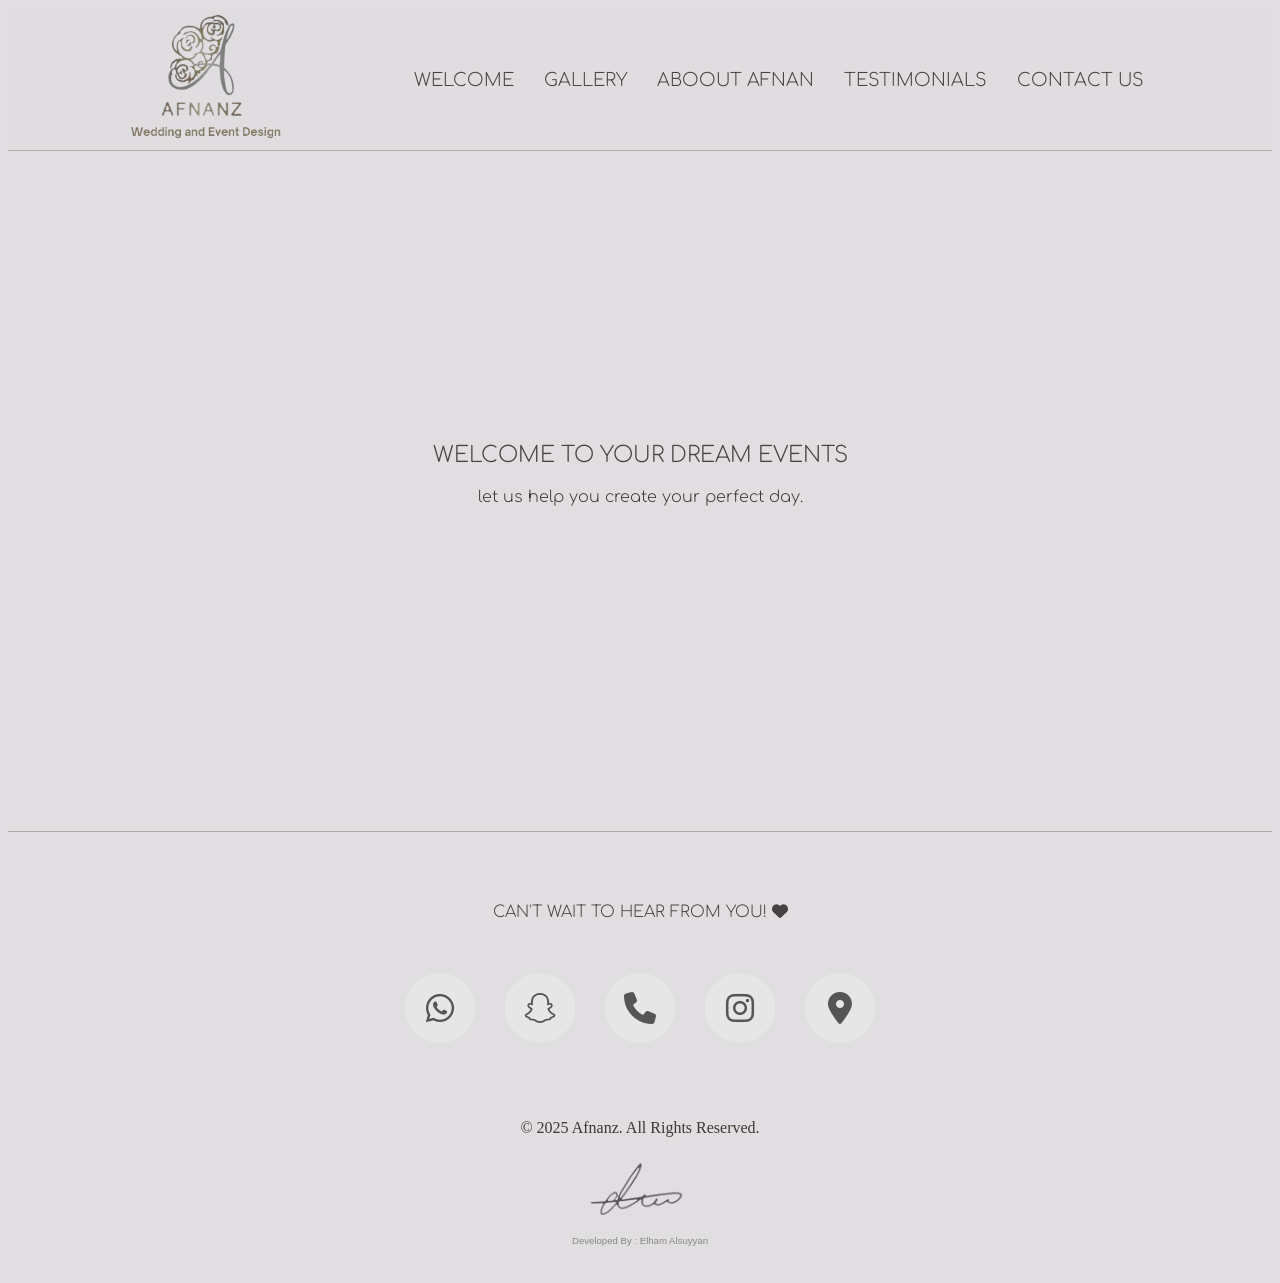
==== index.html @ 3531a4f0 "initial" ====
<!DOCTYPE html>
<html lang="en">

<head>

  <meta charset="UTF-8">
  <meta name="viewport" content="width=device-width, initial-scale=1.0">
  <title>Afnanz</title>
  <link rel="stylesheet" href="styles.css">
  <link rel="preconnect" href="https://fonts.googleapis.com">
  <link rel="preconnect" href="https://fonts.gstatic.com" crossorigin>
  <link href="https://fonts.googleapis.com/css2?family=Lugrasimo&family=Playwrite+AU+SA:wght@100..400&display=swap"
    rel="stylesheet">
  <!--to user html icons   -    from the most popular package, called 'Font Awesome' Icons.-->
  <link href="https://cdnjs.cloudflare.com/ajax/libs/font-awesome/6.6.0/css/all.min.css" rel="stylesheet">
  <link rel="preconnect" href="https://fonts.googleapis.com">
  <link rel="preconnect" href="https://fonts.gstatic.com" crossorigin>
  <link href="https://fonts.googleapis.com/css2?family=Zain:ital,wght@0,200;0,300;0,400;0,700;0,800;0,900;1,300;1,400&display=swap" rel="stylesheet">

 

<link rel="preconnect" href="https://fonts.googleapis.com">
<link rel="preconnect" href="https://fonts.gstatic.com" crossorigin>
<link href="https://fonts.googleapis.com/css2?family=Comfortaa:wght@300..700&family=Encode+Sans+SC:wght@100..900&family=Red+Hat+Text:ital,wght@0,300..700;1,300..700&family=Zain:ital,wght@0,200;0,300;0,400;0,700;0,800;0,900;1,300;1,400&display=swap" rel="stylesheet">

 





</head>

<body>

  <main>


    <!-- #####################################Header################################################## -->


    <!-- Header -->
    <header class="header">
      <!-- Logo -->
      <div class="logo-container">
        <img src="photos/icon.png" class="logo" alt="Logo">
      </div>
      <button class="menu-toggle">menu</button>
      <!-- Navigation Menu -->
      <nav class="menu">
        <ul>
          <li><a href="index.html">Welcome</a></li>
          <li><a href="gallery.html">Gallery</a></li>
          <li><a href="about.html">Aboout Afnan</a></li>
          <li><a href="testimonials.html">Testimonials</a></li>
          <li><a href="#contact">Contact Us</a></li>
        </ul>
      </nav>
    </header>


    <!-- #####################################Header-End################################################## -->








    <!-- Welcome Section -->
    <section id="welcome" class="welcome-section">


      <img src="photos/icon.png" class="welcome-icon">

      <h1 class="wel-h1">Welcome to Your Dream Events</h1>
      <p>Let us help you create your perfect day.</p>
      <br>
      
      <!--<img src="photos/icon.png" class="welcome-icon">-->

<!--
      <video  class="wel-vid" width="100%" height="70%" autoplay muted loop>
        <source src="photos/wel-vid .mov" type="video/mp4" class="wel-vid">
        Your browser does not support the video tag.
      </video>

-->
      <!--
      <div class="slideshow-container">
        <div class="slides-wel">
            <img src="photos/wel.png" alt="Image 5">
          </div>
        </div>
      -->

        <vid src=""></vid>
       
    </section>








    <!-- Contact Us Section -->
    <section id="contact" class="contact-section">

      <div class="body-div">

        <h4 class="contact-h4">Can't wait to hear from you! <i class="fa-solid fa-heart"></i></h4>
        <div class="contact-icons">
          <a href="https://wa.me/966500180181" target="_blank"><i class="fa-brands fa-whatsapp"></i></a>
          <a href="https://www.snapchat.com/add/afnannz_events" target="_blank"><i class="fab fa-snapchat"></i></a>
          <a href="tel:966500180181" target="_blank"><i class="fa-solid fa-phone"></i></a>
          <a href="https://l.wl.co/l?u=https://instagram.com/afnannz_weddings_?igshad%3DYmMTA2M2Y%3D" target="_blank"><i
              class="fab fa-instagram"></i></a>
          <a href="https://maps.app.goo.gl/Q1tNdZCwXKK1D2ro8?g_st=ic" target="_blank"><i
              class="fa-solid fa-location-dot"></i></a>

        </div>

      </div>

    </section>



    <!-- ################################Footer####################################################### -->

    <footer>
      <p style="font-family:-apple-system, BlinkMacSystemFont; text-transform: none;" >&copy; 2025 Afnanz. All Rights Reserved.</p>
      <a href="https://elm1100.github.io/eResume/"><img src="photos/elm.png" class="elm"></a>
      <p class="e-name" > Developed by : Elham Alsuyyan</p>
    </footer>

    <!-- ################################Footer-end####################################################### -->

















  </main>

  <!--Managing togge button on-pressed action-->
  <script>
    document.addEventListener("DOMContentLoaded", function () {
      const menuToggle = document.querySelector(".menu-toggle");
      const menu = document.querySelector(".menu");

      // Toggle menu visibility
      menuToggle.addEventListener("click", function () {
        menu.classList.toggle("active");
      });

      // Close menu when a navigation link is clicked
      document.querySelectorAll(".menu a").forEach((link) => {
        link.addEventListener("click", function () {
          menu.classList.remove("active");
        });
      });
    });
  </script>



  <!--Managing slides arrows "of gallery" on-pressed action-->
  <script>

    function moveSlide(button, direction) {
      const slider = button.parentElement.querySelector('.slides');
      const slides = slider.children;
      const slideWidth = slides[0].offsetWidth;
      const currentTransform = getComputedStyle(slider).transform;
      let translateX = currentTransform !== 'none' ? parseInt(currentTransform.split(',')[4]) : 0;

      const maxOffset = -slideWidth * (slides.length - 1);

      translateX += direction * slideWidth;

      // Prevent sliding out of bounds
      if (translateX > 0) {
        translateX = 0;
      } else if (translateX < maxOffset) {
        translateX = maxOffset;
      }

      slider.style.transform = `translateX(${translateX}px)`;
    }

  </script>





<script>
  function scrollSlides(direction) {
    const slides = document.querySelector('.slides');
    const slideWidth = document.querySelector('.slide').offsetWidth + 10; // Slide width + margin
    slides.scrollBy({
      left: direction * slideWidth, // Scroll left or right based on direction
      behavior: 'smooth' // Smooth scrolling effect
    });
  }
</script>


</body>

</html>
---- styles.css ----
li {

  text-align: center;
}

ul {
  justify-items: center;
}

.bg-img {
  opacity: 0.4;
  margin-bottom: 0;
}




p ,p4{
  font-family: "Comfortaa", serif;
  color: rgb(71, 66, 66);
  font-weight: lighter;
  text-transform: capitalize;
}

body {

  font-family: "Comfortaa", serif;
  color: rgb(71, 66, 66);
  font-weight: lighter;
  
  background: rgb(224, 222, 224);
 
max-width: 100%;


}


h1,
h2,
h3,
h4 {
  font-family: "Comfortaa", serif;
  color: rgb(71, 66, 66);
  font-size:22px;
  text-transform:uppercase;
  font-weight: lighter;
}



p {
  font-family: "Comfortaa", serif;
  color: rgb(60, 55, 48);
  font-weight: lighter;
  text-transform:lowercase;
}






@media (max-width: 768px) {
 
body {

  font-family: "Comfortaa", serif;
  color: rgb(71, 66, 66);
  font-weight: lighter;
  
  background: rgb(224, 222, 224);
 
max-width: 100%;


}


h1,
h2,
h3,
h4 {
  font-family: "Comfortaa", serif;
  color: rgb(71, 66, 66);
  font-size: medium;
  text-transform:uppercase;
  font-weight: lighter;
}



p {
  font-family: "Comfortaa", serif;
  color: rgb(60, 55, 48);
  font-weight: lighter;
  font-size: small;
  text-transform:lowercase;
}


}







main {
  margin-top: 1px;
  width: 100%;
}





/* Hamburger menu button for mobile */
.menu-toggle {
  display: none;
  font-size: 15px;
  background: none;
  border: none;
  cursor: pointer;
}

/* Default styles for larger screens (e.g., laptops) */
.menu {
  display: flex;
  /* Ensures the menu is visible and horizontal by default */
  list-style: none;
  gap: 1rem;
  /* Adds spacing between items */
}


@media (min-width: 768px) {

  .logo-welcome {
    display: none;

  }
}



/* Hide the menu and activate dropdown behavior on smaller screens */
@media (max-width: 768px) {

  .logo {
    display: none;
  }

  header {
    display: flex;
    font-family: "Comfortaa", serif;
    justify-content: center; /* Center all items horizontally */
    align-items: center; /* Center all items vertically */
    border-bottom: 1px solid #ddd; /* Optional border for styling */
    gap: 10%; /* Adjusts space between child elements */
    width: 100%; /* Full width of the viewport */
    text-align: center;
    top: 0; /* Sticks the header to the top */
    position: fixed; /* Keeps the header fixed while scrolling */
    padding: 15px; /* Space inside the header */
    column-gap: 0px;
    z-index: 1000; /* Ensures the header is above content */

  }
  

  .menu {
    display: none;
    /* Hide the menu initially */
    
    /* Stack the menu items vertically */
    padding: 1rem;
    /* Optional: Add padding for dropdown */
    position: absolute;
    /* Position the menu absolutely */
    top: 50px;
    /* Position the menu directly below the button (adjust this value to match the button's height) */
    right: 0;
    /* Align to the right edge */
    width: 100%;
    /* Adjust the width of the menu */
    height: auto;
    /* Full height of the screen minus the button's height */

    /* Optional: Add a shadow for dropdown */
    overflow-y: auto;
    font-family: "Comfortaa", serif;
    /* Add scrolling if content overflows */
    z-index: 1000;
    /* Ensure the menu appears on top of other elements */
    background-color: #f4f4f4;


  }

  .menu ul {
width: 100%;
    font-size: smaller;
    /*nothing changes*/
margin-bottom: 20px;
    color: rgb(60, 55, 48);
    border-bottom:  2px solid #0c0b0b3f;

  }

  .menu.active {
    display: flex;
    /* Show the dropdown menu when active */
   
    padding: 0px;
    font-size: xx-small;
    width: 100%;

  }

  .menu a {
    font-size: small;
    line-height: 2.5em;
    font-family: "Comfortaa", serif;
  color: rgb(71, 66, 66);
  font-weight: lighter;
  text-transform:uppercase;
  }

  .menu-toggle {
    display: block;
    
    /* Scales with the container */
    padding-right: 0;
    /* Remove padding that shifts alignment */
    color: rgb(60, 55, 48);
    width: auto;
    /* Width as a percentage of the viewport width */
    height: auto;
    /* Height adjusts automatically to maintain proportions */
    padding: 0px;
    /* Centering styles */
    display: flex;
    /* Enable flexbox */
    justify-content: center;
    /* Center horizontally */
    font-family: "Comfortaa", serif;
    align-items: center;
    /* Center vertically */
    margin: 0 auto;
    /* Center within the container */
    margin-left: 0px;
    margin-right: 0px;
    margin-top: 10px;
    margin-bottom: 10px;
  }


}



/* Header container */
header {
  display: flex;
  justify-content: center;
  align-items: center;
  padding: 20px 10px;
  padding-bottom: 3px;
  border-bottom: 1px solid #0c0b0b3f;
  position: relative;
  padding-top: 5px;
  width: auto;
  top: 0;
  z-index: 1000;
  background: rgba(224, 222, 224, 0.774);
}

header img {
  justify-content: left;
}

header:hover {

  transition: 2s;

}

/* Logo styling */
.logo-container {
  text-align: center;

}

.logo {
  max-height: 130px;
  /* Adjust logo height as needed */
  object-fit: contain;
  padding-right: 120px;
  width: auto;
}

/* Navigation menu */
.menu ul {
  display: flex;
  justify-content: center;
  list-style: none;
  padding: 0;
  margin: 0;
  
 
  gap: 40px;
  column-gap: 10px;
  background: rgba(224, 222, 224, 0.774);
  

}

.menu li {
  display: inline-block;

}

.menu a {
  text-decoration: none;
  color: rgb(60, 55, 48);
  font-size: large;
  font-family: "Comfortaa", serif;
  color: rgb(71, 66, 66);
  font-weight: lighter;
  text-transform:uppercase;
  padding: 5px 10px;
  transition: color 0.3s ease;
}

.menu a:hover {
  color: #888;
}

/* Ensure responsiveness */
@media screen and (max-width: 768px) {
  .menu ul {
    flex-direction: column;
    gap: 20px;
  }

  .menu a {
    font-size: 14px;
  }
}
















.section {
  padding: 50px;
  text-align: center;

  scroll-margin-top: 180px;
}


@media (max-width: 768px) {


  .section {
    padding: 50px;
    text-align: center;
    scroll-margin-top: 180px;
  }


}

.section:nth-child(even) {

  background: #e0dee0;

}

.section:nth-child(odd) {
  background: #f4f4f4;

}

.section-afnan {
  scroll-margin-top: 60px;
  padding: 50px;
  margin-bottom: 90px;
  text-align: center;
  background: #e0dee0;
}



@media (max-width: 768px) {

  .section-afnan {
    scroll-margin-top: 80px;
    padding: 10px;

    text-align: center;
    background-image: linear-gradient(rgba(255, 255, 255, 0.7), rgba(255, 255, 255, 0.7)), url('photos/icon2.png');
    /* Apply a semi-transparent white overlay on top of the image */
    background-color: rgba(145, 142, 142, 0.9);
    /* Optional base color */
    background-blend-mode: overlay;
    /* Blend overlay effect */

    background-position: center;
    /* Center the image */

  }

}

.contact-section {
  padding: 50px;
  text-align: center;
  scroll-margin-top: 180px;
  background: #e0dee0;
  padding-bottom: 0px;
  border-top: 1px solid #0c0b0b3f;
}





.gallery-section {
  scroll-margin-top: 168px;
  padding: 20px;
  text-align: center;
  background: #e0dee0;
  padding-bottom: 40px;

}

@media (max-width: 768px) {

  .gallery-section {

    padding: 20px;
    text-align: center;
    background: #e0dee0;

  }

}


.welcome-section {
  padding: 50px;
  background: #e0dee0;
  /* Semi-transparent overlay color */
  background-blend-mode: overlay;
  height: 680px;
  display: flex;
  padding-top: 0px;
gap: 0px;
  row-gap: 0px;
  padding-bottom: 0px;
  flex-direction: column;
  justify-content: center;
  align-items: center;
  text-align: center;
  /* Centers text within each element */

}

.welcome-icon {
  display: none;
}

@media (min-width: 1200px) {
  .photo-grid {
    gap: 30px;
    padding: 20px;

  }
}

@media (max-width: 768px) {
  .welcome-section {

    padding: 10px;
    text-align: center;
    padding-top: 0px;
    background: #e0dee0;
    /* Semi-transparent overlay color */

    display: flex;
    flex-direction: column;
    justify-content: center;
    align-items: center;
    text-align: center;
    /* Centers text within each element */
    height: 600px;
    padding-bottom: 60px;
  }

  .welcome-icon {
    display: inline;
    height: 130px;
    
    margin-bottom: 30px;


  }

}




















.container {
  max-width: 1200px;
  margin: auto;
  padding: 15px;
}

h2 {
  font-family: "Comfortaa", serif;
  padding-top: 20px;
  padding-bottom: 20px;
  margin: 0;
}

.testimonial {
  font-family: "Comfortaa", serif;

}

.testimonial-p {

  font-family: "Comfortaa", serif;
  line-height: 1.7;
  font-weight: bold;

  font-size: medium;

}















.about-container {
  display: flex;
  align-items: center;
  justify-content: center;
  padding: 30px;
  max-width: 1200px;
  margin: auto;

}

.about-image {
  flex: 1;
  max-width: 20%;
  height: auto;
  margin-right: 30px;
}

.about-image img {
  width: 90%;
  height: auto;
  border-radius: 10px;
}

@media (max-width: 768px) {
  .about-image {
    display: none;
    /* Hide the image container */
  }
}

.about-content {
  flex: 1;
  padding-left: 40px;
}

@media (max-width: 768px) {
  .about-content {
    flex: 1 1 100%;
    /* Allow it to take the full width */
    padding-left: 0;
    /* Remove left padding for better alignment */
    text-align: center;
    /* Optional: Center-align the text if needed */
  }
}



.about-content p {
  font-size: smaller;
  line-height: 1.9;
  text-align: left;
}


@media (max-width: 768px) {

  .about-container img {
    display: none;

  }


  .about-container {
    display: flex;
    align-items: center;
    justify-content: center;
    padding: 35px;
    padding-top: 0px;
    max-width: 1200px;
    margin: auto;

  }


}









.contact-icons {
  display: flex;
  gap: 30px;
  /* Adjust gap for smaller screens */
  width: 100%;
  justify-content: center;
  align-items: center;
  flex-wrap: wrap;
  /* Ensure icons wrap on smaller screens */
  padding-top: 30px;
}

.contact-icons a {
  text-decoration: none;
  color: #555;
  font-size: 2rem;
  /* Default size */
  transition: color 0.3s ease;
}

.contact-icons a:hover {
  color: #0078d7;
}

.contact-icons i {
  display: inline-block;
  width: 70px;
  height: 70px;
  background: #e7e6e6;
  border-radius: 50%;
  display: flex;
  justify-content: center;
  align-items: center;
  transition: background 0.3s ease;
}

.contact-icons i:hover {
  background: #0078d7;
  color: #fff;
}

/* Responsive styles for smaller screens */
@media (max-width: 768px) {
  .contact-icons {
    gap: 20px;
    /* Reduce gap for smaller screens */
  }

  .contact-icons i {
    width: 50px;
    /* Smaller icon size */
    height: 50px;
  }

  .contact-icons a {
    font-size: 1.5rem;
    /* Adjust font size */
  }
}

@media (max-width: 480px) {
  .contact-icons {
    gap: 15px;
    /* Further reduce gap */
  }

  .contact-icons i {
    width: 40px;
    /* Even smaller icon size */
    height: 40px;
  }

  .contact-icons a {
    font-size: 1.2rem;
    /* Smaller font size for mobile */
  }

}

.contact-h4 {
  font-size: medium;
  text-decoration: wavy;
}



.body-div {
  width: 100%;

  font-family: "Comfortaa", serif;
  justify-content: center;
  align-items: center;
  height: 20vh;
  margin: 0;
}









.e-name {
  margin-top: 0px;
  font-family: 'Trebuchet MS', 'Lucida Sans Unicode', 'Lucida Grande', 'Lucida Sans', Arial, sans-serif;
  text-transform: capitalize;
  color: rgb(136, 134, 134);
  font-size: 0.6rem;
}




.elm {
  width: 150px;
  height: auto;
}

.elm:hover {

  width: 150px;
  height: auto;
}


footer {
  text-align: center;
  padding: 20px;
  font-family: "Comfortaa", serif;
  background: #e0dee0;
  color: rgb(60, 55, 48);
}



























p {
  font-family: "Comfortaa", serif;
}



h1,
h2,
h3,
h4 {
  font-family: "Comfortaa", serif;
}


.logo-gallery {
  width: 12%;
  padding-right: 30px;
}

/* General grid styling */
.photo-grid {

  display: grid;
  grid-template-columns: 1fr 1fr;
  /* Responsive columns */
  gap: 20px;

  padding: 10px;
  /* Reduced padding for better responsiveness */
}



.photo-item {
  text-align: center;
  background: white;
  overflow: hidden;


  padding: 20px;
  /* Reduced padding for smaller items on smaller screens */

}

/* Image styling */
.photo-item img {
  width: 100%;
  height: 100%;
  display: block;
}




/* Photo label styling */
.photo-label {
  font-size: 16px;
  font-family: "Comfortaa", serif;
  margin: 10px 0;
  color: #666;
  margin-top: 15px;
  /* Reduced margin for smaller screens */
}

.menu-toggle-back {

  display: block;
  font-size: 2em;
  /* Scales with the container */
  padding-right: 80px;
  color: #dd0c0c;
  /* Show the toggle button on small screens */
  width: 10vw;
  /* Width as a percentage of the viewport width */
  height: auto;
  /* Height adjusts automatically to maintain proportions */
  align-items: flex-start;
  border: 0;
  padding-right: auto;
  padding: 40px;
  background-color: rgba(0, 0, 0, 0)
}



/* Media query for larger screens */
@media (min-width: 1200px) {
  .photo-grid {
    gap: 30px;
    padding: 20px;

  }





  .photo-item {
    padding: 30px;
  }

  .photo-label {
    font-size: 18px;
  }
}

/* Media query for smaller screens */
@media (max-width: 768px) {
  .photo-grid {
    grid-template-columns: repeat(auto-fit, minmax(200px, 1fr));
    /* Adjust for smaller screens */
    padding: 20px;

    padding-left: 0px;
    padding-right: 0px;
  }

  .photo-item {
    padding: 15px;
  }

  .logo-gallery {
    display: none;
  }

  .photo-label {
    font-size: 14px;
  }
}

.menu-toggle-back {

  display: block;
  font-size: 2em;
  /* Scales with the container */
  padding-right: 80px;
  color: #dd0c0c;
  /* Show the toggle button on small screens */
  width: 10vw;
  /* Width as a percentage of the viewport width */
  height: auto;
  /* Height adjusts automatically to maintain proportions */
  align-items: flex-start;
  border: 0;
  padding-right: auto;
  padding: 3%;

}

/* Media query for very small screens */
@media (max-width: 480px) {
  .photo-grid {
    grid-template-columns: 1fr;
    /* Single column layout */
    gap: 10px;
  }

  .photo-item {
    padding: 10px;
  }

  .photo-label {
    font-size: 12px;
  }
}


.arrow {
  position: absolute;
  top: 50%;
  transform: translateY(-50%);
  background: transparent;
  border: none;
  font-size: 24px;
  cursor: pointer;
}

.arrow.left {
  left: 10px;
}

.arrow.right {
  right: 10px;
}







/* Photo item styling */
.photo-item1 {

  /* Reduced padding for smaller items on smaller screens */
  text-align: center;
  font-size: 18px;
  font-weight: bold;
  margin-bottom: 10px;
  position: relative;
  display: flex;
  flex-direction: column;
  align-items: center;
  padding: 10px;
  /* Add padding around the div */
  height: 30rem;
  padding-left: 0px;
  padding-right: 0px;
}

.category-label {
  text-align: center;
  font-size: 18px;
  font-weight: bold;
  margin-bottom: 10px;
}

/* Image styling */
.photo-item1 img {
  width: 100%;
  height: 100%;
  max-width: 100%;
  /* Ensures images fit properly */
  display: block;
  /* Prevents extra spacing under images */
  display: none;
}

.photo-item1 img.active {
  width: 100%;
  height: 100%;
  display: block;
}




/* Photo item styling */
.photo-item2 {
  text-align: center;
  background: white;
  overflow: hidden;
  border-radius: 10px;
  box-shadow: 0 4px 6px rgba(0, 0, 0, 0.1);
  padding: 10px;
  position: relative;
  height: 15rem;
  max-width: 700px;
  overflow: hidden;
  /* Reduced padding for smaller items on smaller screens */
}

/* Image styling */
.photo-item2 img {
  width: 100%;
  height: 100%;

  display: none;
}

.photo-item2 img.active {
  width: 100%;
  height: 100%;
  display: block;
}





























.grid-container {
  display: grid;
  grid-template-columns: 1fr;
  gap: 40px;
  /* Reduced gap */
  padding: 10px;
  padding-top: 20px;
  justify-items: center;
}

@media (max-width: 780px) {
  .grid-container {
    grid-template-columns: 1fr;
    gap: 10px;
    padding-top: 40px;
  }
}

.grid-item {
  position: relative;
  background: #605f5f12;
  border-radius: 8px;
  overflow: hidden;
  box-shadow: 0 4px 6px rgba(0, 0, 0, 0.1);
  font-size: 0.85rem;
  padding: 10px;

  /* Allow height to adjust dynamically */
  text-align: center;
  width: 89%;
}

@media (max-width: 780px) {

  .grid-item {
    position: relative;
    background: #fff;
    border-radius: 8px;
    overflow: hidden;
    box-shadow: 0 4px 6px rgba(0, 0, 0, 0.1);
    font-size: 0.85rem;
    padding: 10px;
    height: auto;
    /* Allow height to adjust dynamically */
    text-align: center;
    width: 100%;
  }
}

.label {
  text-align: center;
  font-size: 16px;
  font-weight: bold;
  margin-bottom: 5px;
}

.slider {
  position: relative;
  width: 100%;
  overflow: hidden;
}

.slides {
  display: flex;
  transition: transform 0.5s ease-in-out;
}

.slides img {
  width: 100%;
  max-height: 530px;
  /* Restrict image height */
  object-fit: contain;
  /* Ensure the image scales proportionally */
  flex-shrink: 0;
}


.slides-wel {
  display: flex;
  transition: transform 0.5s ease-in-out;
}


.slides-wel img {
  width: 100%;
  max-height: 530px;
  /* Restrict image height */
  object-fit: contain;
  /* Ensure the image scales proportionally */
  flex-shrink: 0;
}

@media (max-width: 780px) {

  .slides-wel img {
    display: none;
  }

}

.arrow {
  position: absolute;
  top: 50%;
  transform: translateY(-50%);
  background: rgba(36, 36, 36, 0.3);
  color: rgba(227, 222, 222, 0.469);
  border: none;
  padding: 8px;
  cursor: pointer;
  z-index: 3;
}

.arrow.left {
  left: 8px;
}

.arrow.right {
  right: 8px;
}

.arrow:hover {
  background: rgba(0, 0, 0, 0.8);
}

































.slideshow-container {
  position: relative;
  max-width: 100%;
  overflow: hidden;
}

.slides {
  display: flex;
  position: relative;
  transition: transform 0.5s ease-in-out;
  align-items: center;
}

.slide {
  flex: 0 0 auto;
  /* Prevent shrinking, ensure each image takes full space */
  width: 100%;
  box-sizing: border-box;
}

.slide img {
  display: block;
  width: 100%;
  height: auto;
}

/* Navigation buttons */
.prev,
.next {
  position: absolute;
  top: 50%;
  transform: translateY(-50%);
  background-color: rgba(0, 0, 0, 0.5);
  color: white;
  border: none;
  padding: 10px 20px;
  cursor: pointer;
  z-index: 10;
}

.prev {
  left: 10px;
}

.next {
  right: 10px;
}

.prev:hover,
.next:hover {
  background-color: rgba(0, 0, 0, 0.8);
}



















@media (max-width: 768px) {

  .wel-vid {
    height: 32%;

  }

}






.wel-h1{
  margin-top: 0px;
  margin-bottom: 5px;
}
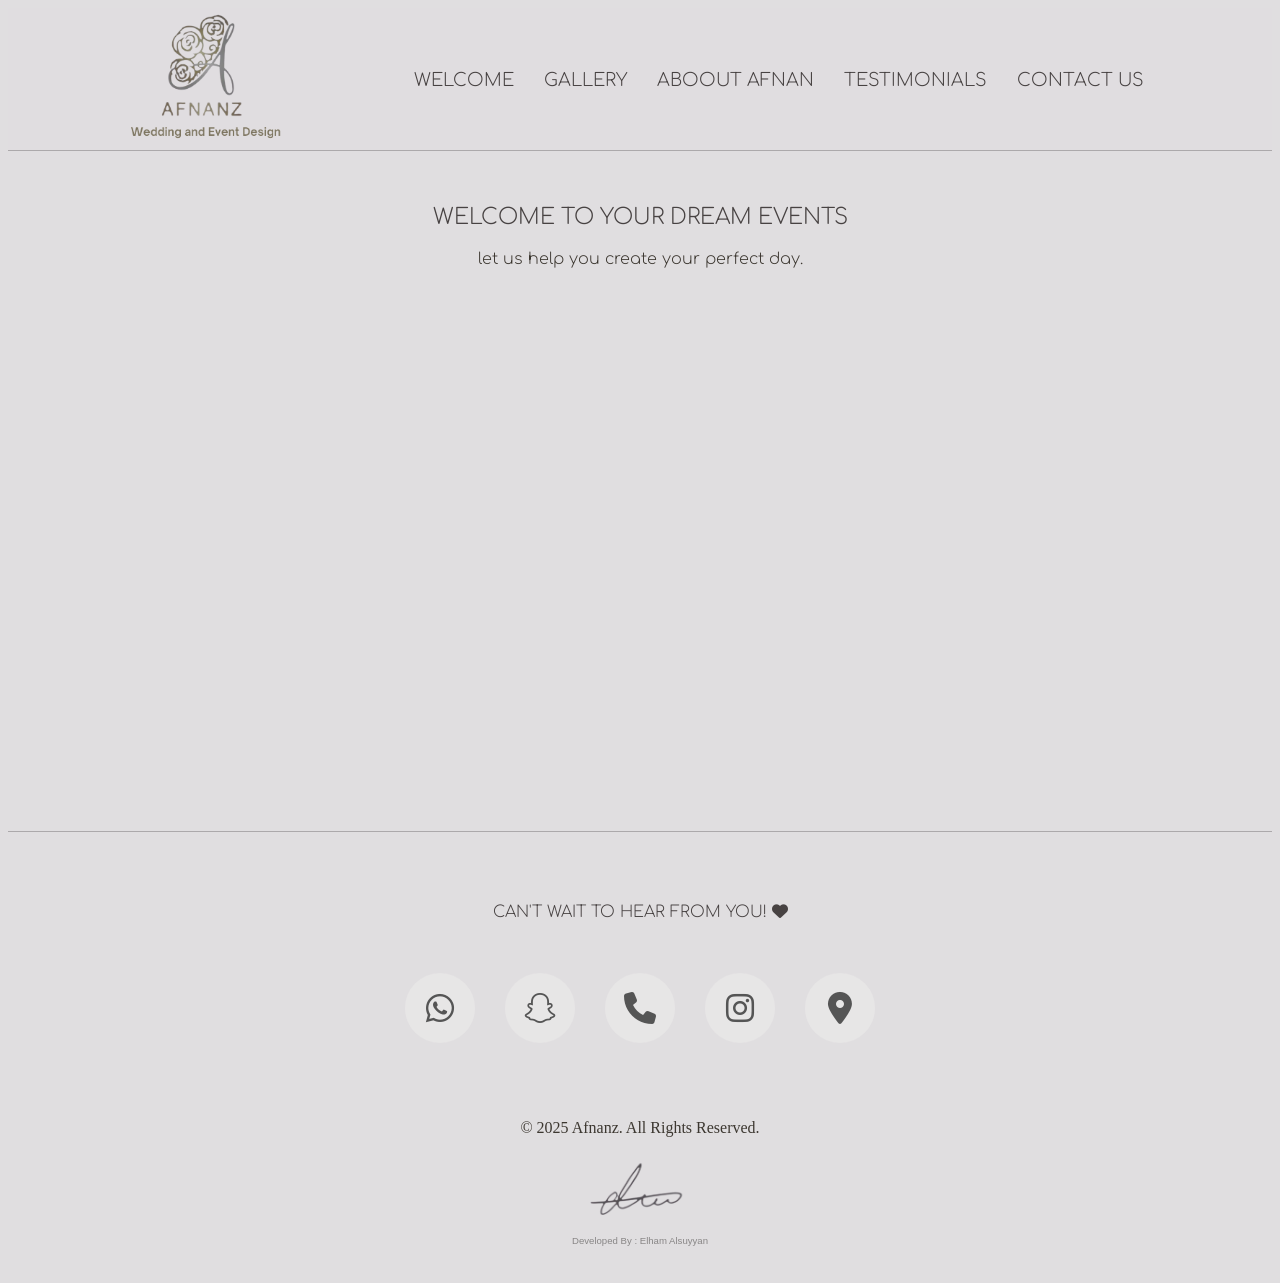
==== commit 397bc2a6: "initial" ====
--- a/index.html
+++ b/index.html
@@ -80,13 +80,13 @@
       
       <!--<img src="photos/icon.png" class="welcome-icon">-->
 
-<!--
+
       <video  class="wel-vid" width="100%" height="70%" autoplay muted loop>
-        <source src="photos/wel-vid .mov" type="video/mp4" class="wel-vid">
+        <source src="photos/wel-vid.MOV" type="video/mp4" class="wel-vid">
         Your browser does not support the video tag.
       </video>
 
--->
+
       <!--
       <div class="slideshow-container">
         <div class="slides-wel">
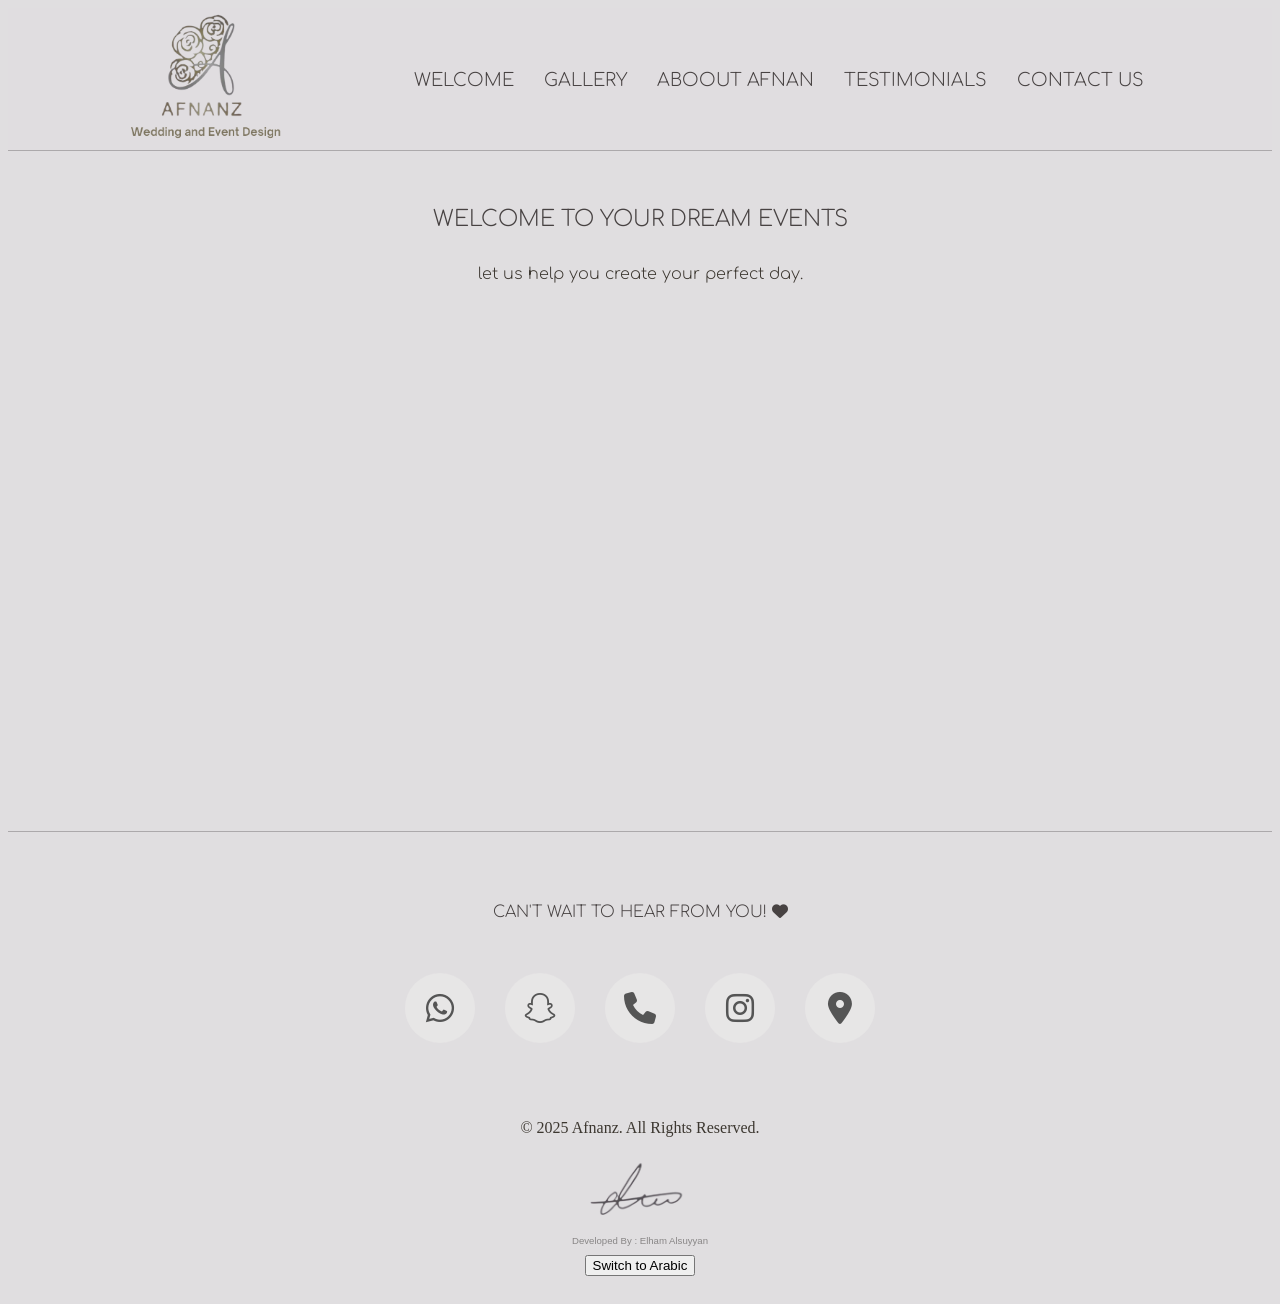
==== commit 811312c3: "update" ====
--- a/index.html
+++ b/index.html
@@ -74,14 +74,14 @@
 
       <img src="photos/icon.png" class="welcome-icon">
 
-      <h1 class="wel-h1">Welcome to Your Dream Events</h1>
+      <h1 data-en="Welcome to Your Dream Events" data-ar="مرحبًا بك في فعاليات أحلامك">Welcome to Your Dream Events</h1>
       <p>Let us help you create your perfect day.</p>
       <br>
       
       <!--<img src="photos/icon.png" class="welcome-icon">-->
 
 
-      <video  class="wel-vid" width="100%" height="70%" autoplay muted loop>
+      <video  class="wel-vid" width="100%" height="70%" autoplay muted playsinline loop>
         <source src="photos/wel-vid.MOV" type="video/mp4" class="wel-vid">
         Your browser does not support the video tag.
       </video>
@@ -135,6 +135,7 @@
       <p style="font-family:-apple-system, BlinkMacSystemFont; text-transform: none;" >&copy; 2025 Afnanz. All Rights Reserved.</p>
       <a href="https://elm1100.github.io/eResume/"><img src="photos/elm.png" class="elm"></a>
       <p class="e-name" > Developed by : Elham Alsuyyan</p>
+      <button id="language-toggle">Switch to Arabic</button>
     </footer>
 
     <!-- ################################Footer-end####################################################### -->
@@ -204,6 +205,25 @@
     }
 
   </script>
+
+<script>
+  document.getElementById("language-toggle").addEventListener("click", function () {
+    const htmlElement = document.documentElement;
+    const elementsToTranslate = document.querySelectorAll("[data-en]");
+
+    if (htmlElement.lang === "en") {
+      htmlElement.lang = "ar";
+      document.body.dir = "rtl";
+      this.textContent = "التبديل إلى الإنجليزية";
+      elementsToTranslate.forEach(el => el.innerHTML = el.getAttribute("data-ar"));
+    } else {
+      htmlElement.lang = "en";
+      document.body.dir = "ltr";
+      this.textContent = "Switch to Arabic";
+      elementsToTranslate.forEach(el => el.innerHTML = el.getAttribute("data-en"));
+    }
+  });
+</script>
 
 
 
--- a/styles.css
+++ b/styles.css
@@ -254,7 +254,10 @@
     margin-right: 0px;
     margin-top: 10px;
     margin-bottom: 10px;
-  }
+    text-transform:uppercase;
+  font-weight: lighter;
+  }
+
 
 
 }
@@ -793,6 +796,10 @@
 
   width: 150px;
   height: auto;
+  background-color: #bbb9b961;
+  transition: 3s;
+  border-radius: 70%;
+
 }
 
 
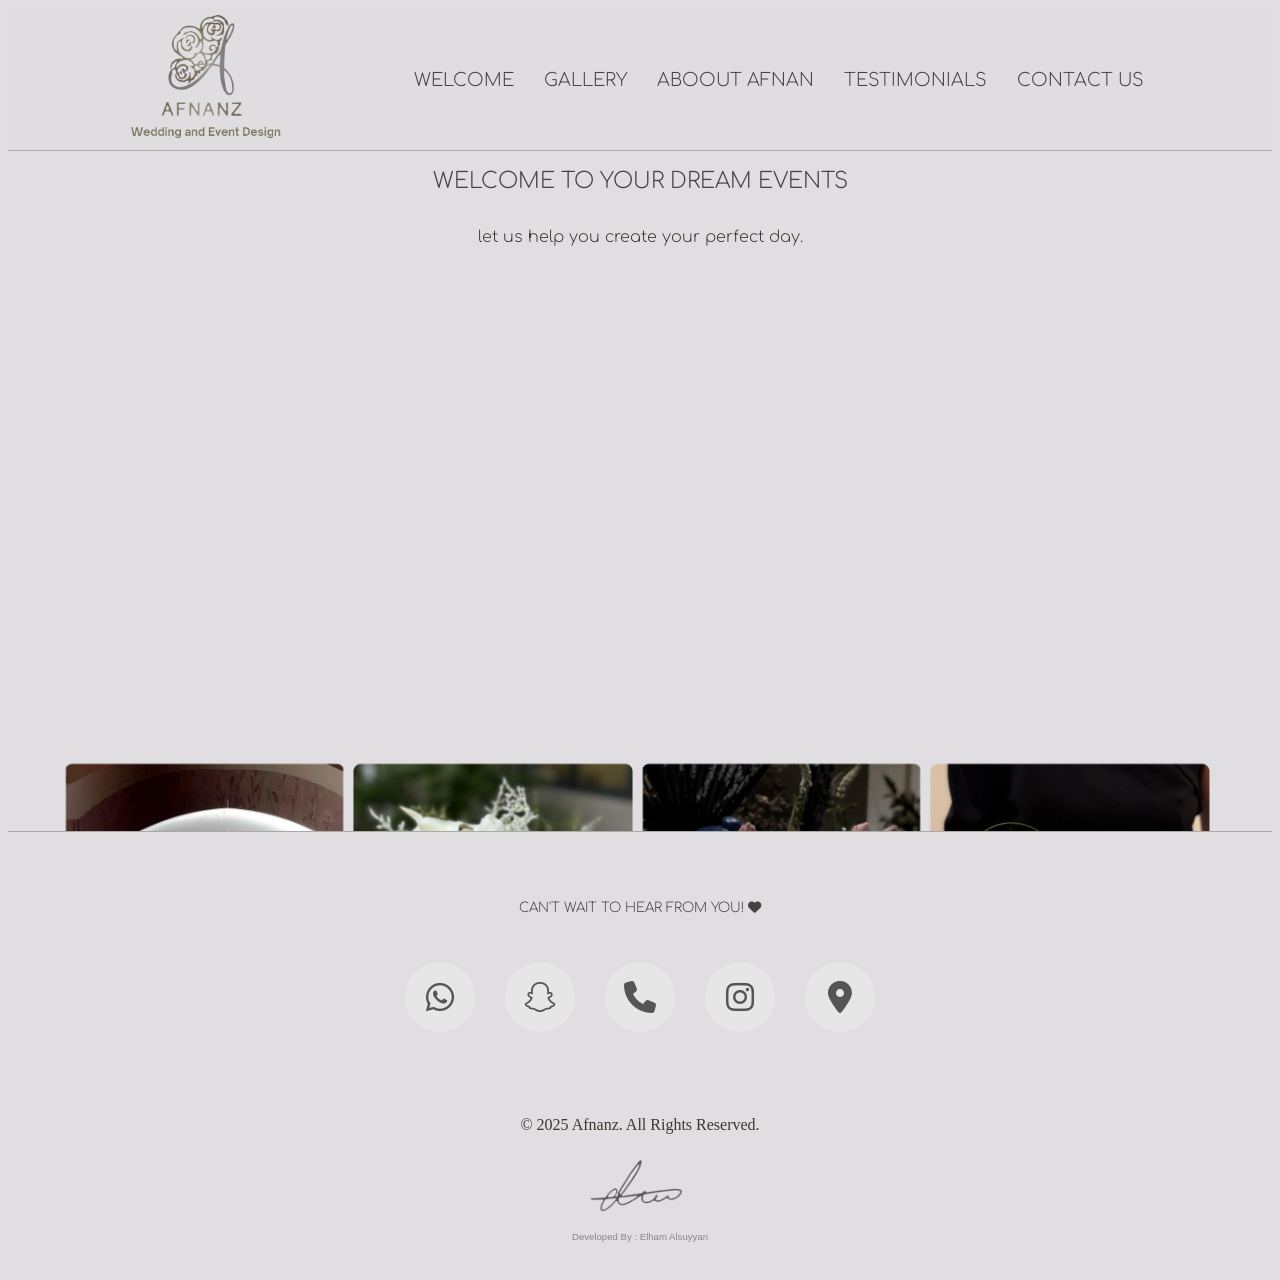
==== commit f9b21d16: "update" ====
--- a/index.html
+++ b/index.html
@@ -7,6 +7,7 @@
   <meta name="viewport" content="width=device-width, initial-scale=1.0">
   <title>Afnanz</title>
   <link rel="stylesheet" href="styles.css">
+  <link rel="icon" href="photos/icon2.png">
   <link rel="preconnect" href="https://fonts.googleapis.com">
   <link rel="preconnect" href="https://fonts.gstatic.com" crossorigin>
   <link href="https://fonts.googleapis.com/css2?family=Lugrasimo&family=Playwrite+AU+SA:wght@100..400&display=swap"
@@ -87,13 +88,13 @@
       </video>
 
 
-      <!--
+      
       <div class="slideshow-container">
         <div class="slides-wel">
             <img src="photos/wel.png" alt="Image 5">
           </div>
         </div>
-      -->
+      
 
         <vid src=""></vid>
        
@@ -135,7 +136,7 @@
       <p style="font-family:-apple-system, BlinkMacSystemFont; text-transform: none;" >&copy; 2025 Afnanz. All Rights Reserved.</p>
       <a href="https://elm1100.github.io/eResume/"><img src="photos/elm.png" class="elm"></a>
       <p class="e-name" > Developed by : Elham Alsuyyan</p>
-      <button id="language-toggle">Switch to Arabic</button>
+      <!--<button id="language-toggle">Switch to Arabic</button>-->
     </footer>
 
     <!-- ################################Footer-end####################################################### -->
--- a/styles.css
+++ b/styles.css
@@ -13,7 +13,12 @@
 }
 
 
-
+a{
+  
+  font-family: "Comfortaa", serif;
+  color: rgb(71, 66, 66);
+  font-weight: lighter;
+}
 
 p ,p4{
   font-family: "Comfortaa", serif;
@@ -258,6 +263,11 @@
   font-weight: lighter;
   }
 
+  .menu-toggle:hover {
+    
+    color: rgba(60, 55, 48, 0.534);
+  }
+
 
 
 }
@@ -414,18 +424,8 @@
   .section-afnan {
     scroll-margin-top: 80px;
     padding: 10px;
-
+    margin-top: 50px;
     text-align: center;
-    background-image: linear-gradient(rgba(255, 255, 255, 0.7), rgba(255, 255, 255, 0.7)), url('photos/icon2.png');
-    /* Apply a semi-transparent white overlay on top of the image */
-    background-color: rgba(145, 142, 142, 0.9);
-    /* Optional base color */
-    background-blend-mode: overlay;
-    /* Blend overlay effect */
-
-    background-position: center;
-    /* Center the image */
-
   }
 
 }
@@ -752,7 +752,7 @@
 }
 
 .contact-h4 {
-  font-size: medium;
+  font-size: smaller;
   text-decoration: wavy;
 }
 
@@ -901,24 +901,7 @@
   /* Reduced margin for smaller screens */
 }
 
-.menu-toggle-back {
-
-  display: block;
-  font-size: 2em;
-  /* Scales with the container */
-  padding-right: 80px;
-  color: #dd0c0c;
-  /* Show the toggle button on small screens */
-  width: 10vw;
-  /* Width as a percentage of the viewport width */
-  height: auto;
-  /* Height adjusts automatically to maintain proportions */
-  align-items: flex-start;
-  border: 0;
-  padding-right: auto;
-  padding: 40px;
-  background-color: rgba(0, 0, 0, 0)
-}
+
 
 
 
@@ -1216,7 +1199,7 @@
 
 .slides-wel img {
   width: 100%;
-  max-height: 530px;
+  max-height: 700px;
   /* Restrict image height */
   object-fit: contain;
   /* Ensure the image scales proportionally */
@@ -1226,7 +1209,7 @@
 @media (max-width: 780px) {
 
   .slides-wel img {
-    display: none;
+  
   }
 
 }
@@ -1362,6 +1345,7 @@
 
   .wel-vid {
     height: 32%;
+    display: none;
 
   }
 
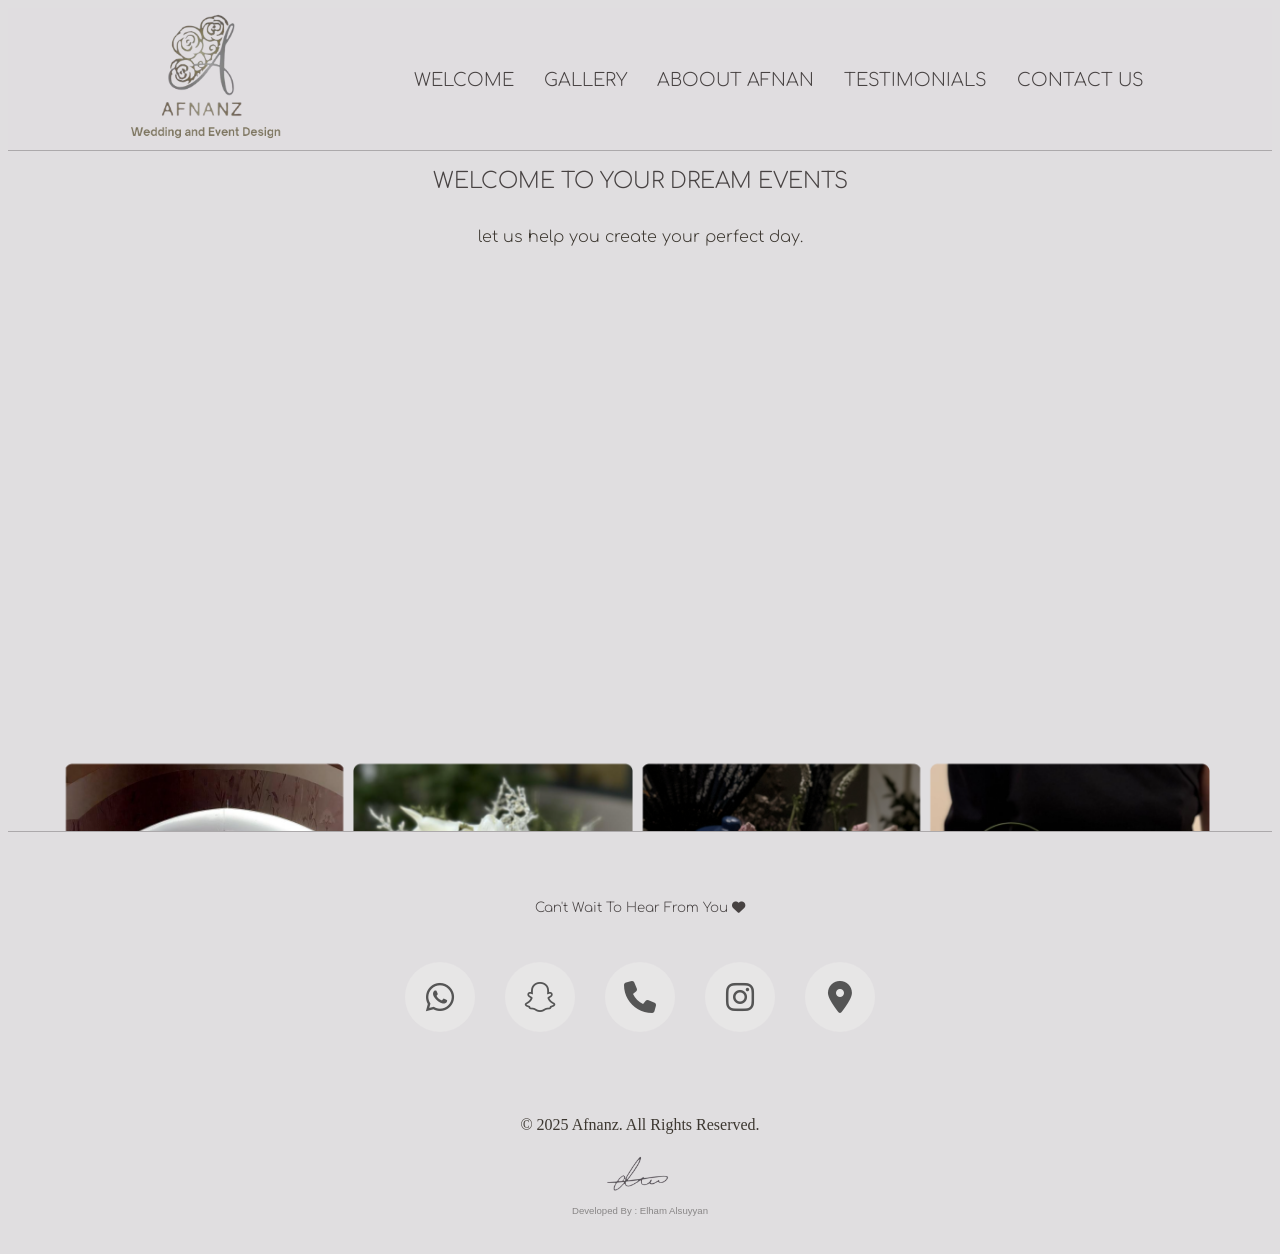
==== commit c5f154fa: "update" ====
--- a/index.html
+++ b/index.html
@@ -112,7 +112,7 @@
 
       <div class="body-div">
 
-        <h4 class="contact-h4">Can't wait to hear from you! <i class="fa-solid fa-heart"></i></h4>
+        <h4 class="contact-h4">Can't wait to hear from you  <i class="fa-solid fa-heart"></i></h4>
         <div class="contact-icons">
           <a href="https://wa.me/966500180181" target="_blank"><i class="fa-brands fa-whatsapp"></i></a>
           <a href="https://www.snapchat.com/add/afnannz_events" target="_blank"><i class="fab fa-snapchat"></i></a>
--- a/styles.css
+++ b/styles.css
@@ -569,7 +569,7 @@
   line-height: 1.7;
   font-weight: bold;
 
-  font-size: medium;
+  font-size: small;
 
 }
 
@@ -754,6 +754,8 @@
 .contact-h4 {
   font-size: smaller;
   text-decoration: wavy;
+  text-transform: capitalize;
+  
 }
 
 
@@ -788,15 +790,15 @@
 
 
 .elm {
+  width: 100px;
+  height: auto;
+}
+
+.elm:hover {
+
   width: 150px;
   height: auto;
-}
-
-.elm:hover {
-
-  width: 150px;
-  height: auto;
-  background-color: #bbb9b961;
+  background-color: #bbb9b934;
   transition: 3s;
   border-radius: 70%;
 
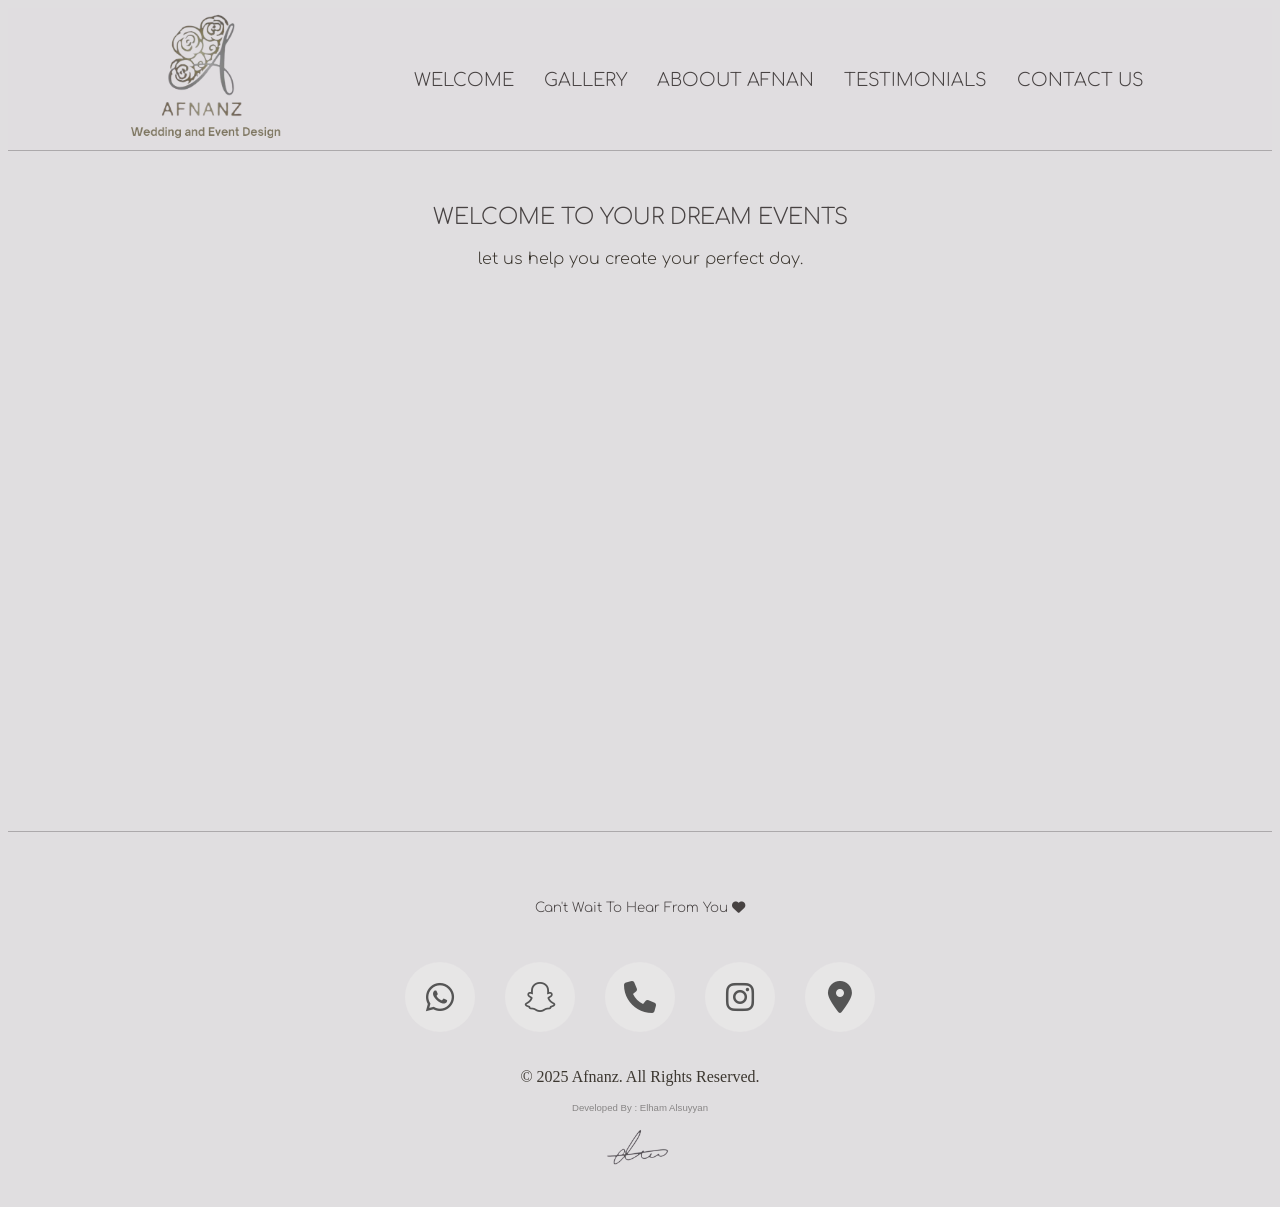
==== commit cb34623c: "update" ====
--- a/index.html
+++ b/index.html
@@ -75,7 +75,7 @@
 
       <img src="photos/icon.png" class="welcome-icon">
 
-      <h1 data-en="Welcome to Your Dream Events" data-ar="مرحبًا بك في فعاليات أحلامك">Welcome to Your Dream Events</h1>
+      <h1 class="wel-h1" data-en="Welcome to Your Dream Events" data-ar="مرحبًا بك في فعاليات أحلامك">Welcome to Your Dream Events</h1>
       <p>Let us help you create your perfect day.</p>
       <br>
       
@@ -134,8 +134,9 @@
 
     <footer>
       <p style="font-family:-apple-system, BlinkMacSystemFont; text-transform: none;" >&copy; 2025 Afnanz. All Rights Reserved.</p>
+      <p class="e-name" > Developed by : Elham Alsuyyan</p>
       <a href="https://elm1100.github.io/eResume/"><img src="photos/elm.png" class="elm"></a>
-      <p class="e-name" > Developed by : Elham Alsuyyan</p>
+      
       <!--<button id="language-toggle">Switch to Arabic</button>-->
     </footer>
 
--- a/styles.css
+++ b/styles.css
@@ -1,3 +1,4 @@
+/*basic styles*/
 li {
 
   text-align: center;
@@ -7,35 +8,22 @@
   justify-items: center;
 }
 
-.bg-img {
-  opacity: 0.4;
-  margin-bottom: 0;
-}
-
-
-a{
-  
+a {
+
+  font-family: "Comfortaa", serif;
+  color: rgb(191, 28, 28);
+  font-weight: lighter;
+}
+
+body {
+
   font-family: "Comfortaa", serif;
   color: rgb(71, 66, 66);
   font-weight: lighter;
-}
-
-p ,p4{
-  font-family: "Comfortaa", serif;
-  color: rgb(71, 66, 66);
-  font-weight: lighter;
-  text-transform: capitalize;
-}
-
-body {
-
-  font-family: "Comfortaa", serif;
-  color: rgb(71, 66, 66);
-  font-weight: lighter;
-  
+
   background: rgb(224, 222, 224);
- 
-max-width: 100%;
+
+  max-width: 100%;
 
 
 }
@@ -47,67 +35,55 @@
 h4 {
   font-family: "Comfortaa", serif;
   color: rgb(71, 66, 66);
-  font-size:22px;
-  text-transform:uppercase;
+  font-size: 22px;
+  text-transform: uppercase;
   font-weight: lighter;
 }
-
-
 
 p {
   font-family: "Comfortaa", serif;
   color: rgb(60, 55, 48);
   font-weight: lighter;
-  text-transform:lowercase;
-}
-
-
-
-
-
-
+  text-transform: lowercase;
+}
+
+
+
+
+
+/*basic styles when screen gets smaller*/
 @media (max-width: 768px) {
- 
-body {
-
-  font-family: "Comfortaa", serif;
-  color: rgb(71, 66, 66);
-  font-weight: lighter;
-  
-  background: rgb(224, 222, 224);
- 
-max-width: 100%;
-
-
-}
-
-
-h1,
-h2,
-h3,
-h4 {
-  font-family: "Comfortaa", serif;
-  color: rgb(71, 66, 66);
-  font-size: medium;
-  text-transform:uppercase;
-  font-weight: lighter;
-}
-
-
-
-p {
-  font-family: "Comfortaa", serif;
-  color: rgb(60, 55, 48);
-  font-weight: lighter;
-  font-size: small;
-  text-transform:lowercase;
-}
-
-
-}
-
-
-
+
+  body {
+
+    font-family: "Comfortaa", serif;
+    color: rgb(71, 66, 66);
+    font-weight: lighter;
+    background: rgb(224, 222, 224);
+    max-width: 100%;
+
+  }
+
+  h1,
+  h2,
+  h3,
+  h4 {
+    font-family: "Comfortaa", serif;
+    color: rgb(71, 66, 66);
+    font-size: medium;
+    text-transform: uppercase;
+    font-weight: lighter;
+  }
+
+  p {
+    font-family: "Comfortaa", serif;
+    color: rgb(60, 55, 48);
+    font-weight: lighter;
+    font-size: small;
+    text-transform: lowercase;
+  }
+
+}
 
 
 
@@ -121,7 +97,7 @@
 
 
 
-/* Hamburger menu button for mobile */
+/*  menu button for mobile */
 .menu-toggle {
   display: none;
   font-size: 15px;
@@ -160,25 +136,34 @@
   header {
     display: flex;
     font-family: "Comfortaa", serif;
-    justify-content: center; /* Center all items horizontally */
-    align-items: center; /* Center all items vertically */
-    border-bottom: 1px solid #ddd; /* Optional border for styling */
-    gap: 10%; /* Adjusts space between child elements */
-    width: 100%; /* Full width of the viewport */
+    justify-content: center;
+    /* Center all items horizontally */
+    align-items: center;
+    /* Center all items vertically */
+    border-bottom: 1px solid #ddd;
+    /* Optional border for styling */
+    gap: 10%;
+    /* Adjusts space between child elements */
+    width: 100%;
+    /* Full width of the viewport */
     text-align: center;
-    top: 0; /* Sticks the header to the top */
-    position: fixed; /* Keeps the header fixed while scrolling */
-    padding: 15px; /* Space inside the header */
+    top: 0;
+    /* Sticks the header to the top */
+    position: fixed;
+    /* Keeps the header fixed while scrolling */
+    padding: 15px;
+    /* Space inside the header */
     column-gap: 0px;
-    z-index: 1000; /* Ensures the header is above content */
-
-  }
-  
+    z-index: 1000;
+    /* Ensures the header is above content */
+
+  }
+
 
   .menu {
     display: none;
     /* Hide the menu initially */
-    
+
     /* Stack the menu items vertically */
     padding: 1rem;
     /* Optional: Add padding for dropdown */
@@ -205,19 +190,19 @@
   }
 
   .menu ul {
-width: 100%;
+    width: 100%;
     font-size: smaller;
     /*nothing changes*/
-margin-bottom: 20px;
+    margin-bottom: 20px;
     color: rgb(60, 55, 48);
-    border-bottom:  2px solid #0c0b0b3f;
+    border-bottom: 2px solid #0c0b0b3f;
 
   }
 
   .menu.active {
     display: flex;
     /* Show the dropdown menu when active */
-   
+
     padding: 0px;
     font-size: xx-small;
     width: 100%;
@@ -228,14 +213,14 @@
     font-size: small;
     line-height: 2.5em;
     font-family: "Comfortaa", serif;
-  color: rgb(71, 66, 66);
-  font-weight: lighter;
-  text-transform:uppercase;
+    color: rgb(71, 66, 66);
+    font-weight: lighter;
+    text-transform: uppercase;
   }
 
   .menu-toggle {
     display: block;
-    
+
     /* Scales with the container */
     padding-right: 0;
     /* Remove padding that shifts alignment */
@@ -259,12 +244,12 @@
     margin-right: 0px;
     margin-top: 10px;
     margin-bottom: 10px;
-    text-transform:uppercase;
-  font-weight: lighter;
+    text-transform: uppercase;
+    font-weight: lighter;
   }
 
   .menu-toggle:hover {
-    
+
     color: rgba(60, 55, 48, 0.534);
   }
 
@@ -321,12 +306,12 @@
   list-style: none;
   padding: 0;
   margin: 0;
-  
- 
+
+
   gap: 40px;
   column-gap: 10px;
   background: rgba(224, 222, 224, 0.774);
-  
+
 
 }
 
@@ -342,7 +327,7 @@
   font-family: "Comfortaa", serif;
   color: rgb(71, 66, 66);
   font-weight: lighter;
-  text-transform:uppercase;
+  text-transform: uppercase;
   padding: 5px 10px;
   transition: color 0.3s ease;
 }
@@ -473,7 +458,7 @@
   height: 680px;
   display: flex;
   padding-top: 0px;
-gap: 0px;
+  gap: 0px;
   row-gap: 0px;
   padding-bottom: 0px;
   flex-direction: column;
@@ -518,7 +503,7 @@
   .welcome-icon {
     display: inline;
     height: 130px;
-    
+
     margin-bottom: 30px;
 
 
@@ -544,20 +529,13 @@
 
 
 
-
+/*testimonials section styles*/
 .container {
   max-width: 1200px;
   margin: auto;
   padding: 15px;
 }
 
-h2 {
-  font-family: "Comfortaa", serif;
-  padding-top: 20px;
-  padding-bottom: 20px;
-  margin: 0;
-}
-
 .testimonial {
   font-family: "Comfortaa", serif;
 
@@ -568,25 +546,44 @@
   font-family: "Comfortaa", serif;
   line-height: 1.7;
   font-weight: bold;
-
-  font-size: small;
-
-}
-
-
-
-
-
-
-
-
-
-
-
-
-
-
-
+  color: rgba(71, 66, 66, 0.784);
+  font-size: medium;
+
+}
+
+.author {
+
+  color: rgba(71, 66, 66, 0.784);
+}
+
+@media (max-width: 768px) {
+
+
+  .testimonial-p {
+
+    font-size: smaller;
+
+  }
+
+  .author {
+
+    font-size: x-small;
+  }
+}
+
+
+
+
+
+
+
+
+
+
+
+
+
+/*about section styles*/
 .about-container {
   display: flex;
   align-items: center;
@@ -610,30 +607,10 @@
   border-radius: 10px;
 }
 
-@media (max-width: 768px) {
-  .about-image {
-    display: none;
-    /* Hide the image container */
-  }
-}
-
 .about-content {
   flex: 1;
   padding-left: 40px;
 }
-
-@media (max-width: 768px) {
-  .about-content {
-    flex: 1 1 100%;
-    /* Allow it to take the full width */
-    padding-left: 0;
-    /* Remove left padding for better alignment */
-    text-align: center;
-    /* Optional: Center-align the text if needed */
-  }
-}
-
-
 
 .about-content p {
   font-size: smaller;
@@ -641,7 +618,6 @@
   text-align: left;
 }
 
-
 @media (max-width: 768px) {
 
   .about-container img {
@@ -649,6 +625,10 @@
 
   }
 
+  .about-image {
+    display: none;
+    /* Hide the image container */
+  }
 
   .about-container {
     display: flex;
@@ -661,17 +641,25 @@
 
   }
 
-
-}
-
-
-
-
-
-
-
-
-
+  .about-content {
+    flex: 1 1 100%;
+    /* Allow it to take the full width */
+    padding-left: 0;
+    /* Remove left padding for better alignment */
+    text-align: center;
+    /* Optional: Center-align the text if needed */
+  }
+
+}
+
+
+
+
+
+
+
+
+/*contact section styles*/
 .contact-icons {
   display: flex;
   gap: 30px;
@@ -713,6 +701,14 @@
   color: #fff;
 }
 
+.contact-h4 {
+
+  font-size: smaller;
+  text-decoration: wavy;
+  text-transform: capitalize;
+
+}
+
 /* Responsive styles for smaller screens */
 @media (max-width: 768px) {
   .contact-icons {
@@ -732,52 +728,18 @@
   }
 }
 
-@media (max-width: 480px) {
-  .contact-icons {
-    gap: 15px;
-    /* Further reduce gap */
-  }
-
-  .contact-icons i {
-    width: 40px;
-    /* Even smaller icon size */
-    height: 40px;
-  }
-
-  .contact-icons a {
-    font-size: 1.2rem;
-    /* Smaller font size for mobile */
-  }
-
-}
-
-.contact-h4 {
-  font-size: smaller;
-  text-decoration: wavy;
-  text-transform: capitalize;
-  
-}
-
-
-
-.body-div {
-  width: 100%;
-
-  font-family: "Comfortaa", serif;
-  justify-content: center;
-  align-items: center;
-  height: 20vh;
-  margin: 0;
-}
-
-
-
-
-
-
-
-
-
+
+
+
+
+
+
+
+
+
+
+
+/*developer name styles*/
 .e-name {
   margin-top: 0px;
   font-family: 'Trebuchet MS', 'Lucida Sans Unicode', 'Lucida Grande', 'Lucida Sans', Arial, sans-serif;
@@ -786,14 +748,13 @@
   font-size: 0.6rem;
 }
 
-
-
-
+/*elm logo styles*/
 .elm {
   width: 100px;
   height: auto;
 }
 
+/*elm logo styles when hover*/
 .elm:hover {
 
   width: 150px;
@@ -804,7 +765,7 @@
 
 }
 
-
+/*footer styles*/
 footer {
   text-align: center;
   padding: 20px;
@@ -839,24 +800,7 @@
 
 
 
-p {
-  font-family: "Comfortaa", serif;
-}
-
-
-
-h1,
-h2,
-h3,
-h4 {
-  font-family: "Comfortaa", serif;
-}
-
-
-.logo-gallery {
-  width: 12%;
-  padding-right: 30px;
-}
+
 
 /* General grid styling */
 .photo-grid {
@@ -989,110 +933,6 @@
 }
 
 
-.arrow {
-  position: absolute;
-  top: 50%;
-  transform: translateY(-50%);
-  background: transparent;
-  border: none;
-  font-size: 24px;
-  cursor: pointer;
-}
-
-.arrow.left {
-  left: 10px;
-}
-
-.arrow.right {
-  right: 10px;
-}
-
-
-
-
-
-
-
-/* Photo item styling */
-.photo-item1 {
-
-  /* Reduced padding for smaller items on smaller screens */
-  text-align: center;
-  font-size: 18px;
-  font-weight: bold;
-  margin-bottom: 10px;
-  position: relative;
-  display: flex;
-  flex-direction: column;
-  align-items: center;
-  padding: 10px;
-  /* Add padding around the div */
-  height: 30rem;
-  padding-left: 0px;
-  padding-right: 0px;
-}
-
-.category-label {
-  text-align: center;
-  font-size: 18px;
-  font-weight: bold;
-  margin-bottom: 10px;
-}
-
-/* Image styling */
-.photo-item1 img {
-  width: 100%;
-  height: 100%;
-  max-width: 100%;
-  /* Ensures images fit properly */
-  display: block;
-  /* Prevents extra spacing under images */
-  display: none;
-}
-
-.photo-item1 img.active {
-  width: 100%;
-  height: 100%;
-  display: block;
-}
-
-
-
-
-/* Photo item styling */
-.photo-item2 {
-  text-align: center;
-  background: white;
-  overflow: hidden;
-  border-radius: 10px;
-  box-shadow: 0 4px 6px rgba(0, 0, 0, 0.1);
-  padding: 10px;
-  position: relative;
-  height: 15rem;
-  max-width: 700px;
-  overflow: hidden;
-  /* Reduced padding for smaller items on smaller screens */
-}
-
-/* Image styling */
-.photo-item2 img {
-  width: 100%;
-  height: 100%;
-
-  display: none;
-}
-
-.photo-item2 img.active {
-  width: 100%;
-  height: 100%;
-  display: block;
-}
-
-
-
-
-
-
 
 
 
@@ -1208,37 +1048,23 @@
   flex-shrink: 0;
 }
 
-@media (max-width: 780px) {
+
+
+
+
+
+
+/*hide welcome page slides picture when screen is bigger that 780px*/
+@media (min-width: 780px) {
 
   .slides-wel img {
-  
-  }
-
-}
-
-.arrow {
-  position: absolute;
-  top: 50%;
-  transform: translateY(-50%);
-  background: rgba(36, 36, 36, 0.3);
-  color: rgba(227, 222, 222, 0.469);
-  border: none;
-  padding: 8px;
-  cursor: pointer;
-  z-index: 3;
-}
-
-.arrow.left {
-  left: 8px;
-}
-
-.arrow.right {
-  right: 8px;
-}
-
-.arrow:hover {
-  background: rgba(0, 0, 0, 0.8);
-}
+
+    display: none;
+
+  }
+}
+
+
 
 
 
@@ -1342,11 +1168,11 @@
 
 
 
-
+/*hides welcome page video when page is smaller */
 @media (max-width: 768px) {
 
   .wel-vid {
-    height: 32%;
+
     display: none;
 
   }
@@ -1357,8 +1183,8 @@
 
 
 
-
-.wel-h1{
+/*h1 in welcome page styles */
+.wel-h1 {
   margin-top: 0px;
   margin-bottom: 5px;
 }
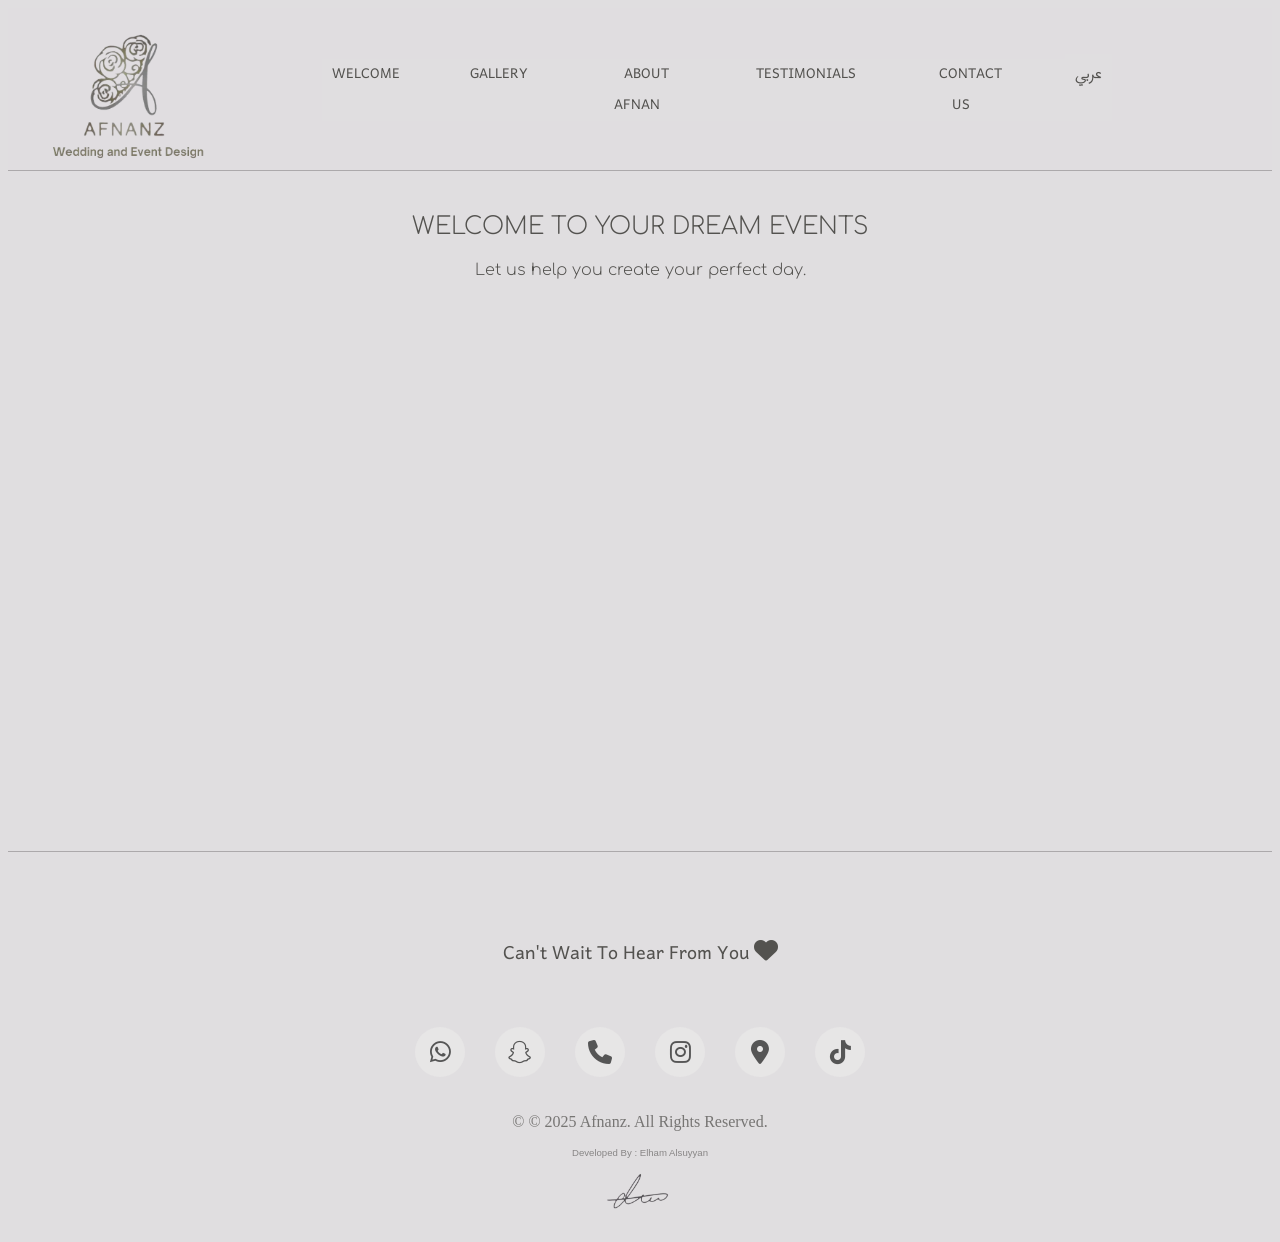
==== commit c46216bc: "initial" ====
--- a/index.html
+++ b/index.html
@@ -5,9 +5,11 @@
 
   <meta charset="UTF-8">
   <meta name="viewport" content="width=device-width, initial-scale=1.0">
-  <title>Afnanz</title>
+  <title>Afnanz | أفنانز</title>
+  <meta name="description"
+    content="Afnanz offers elegant floral arrangements for weddings and events. Let us help you create your perfect day with stunning flowers and decorations.">
   <link rel="stylesheet" href="styles.css">
-  <link rel="icon" href="photos/icon2.png">
+  <link rel="icon" href="photos/favicon.webp">
   <link rel="preconnect" href="https://fonts.googleapis.com">
   <link rel="preconnect" href="https://fonts.gstatic.com" crossorigin>
   <link href="https://fonts.googleapis.com/css2?family=Lugrasimo&family=Playwrite+AU+SA:wght@100..400&display=swap"
@@ -16,19 +18,17 @@
   <link href="https://cdnjs.cloudflare.com/ajax/libs/font-awesome/6.6.0/css/all.min.css" rel="stylesheet">
   <link rel="preconnect" href="https://fonts.googleapis.com">
   <link rel="preconnect" href="https://fonts.gstatic.com" crossorigin>
-  <link href="https://fonts.googleapis.com/css2?family=Zain:ital,wght@0,200;0,300;0,400;0,700;0,800;0,900;1,300;1,400&display=swap" rel="stylesheet">
-
- 
-
-<link rel="preconnect" href="https://fonts.googleapis.com">
-<link rel="preconnect" href="https://fonts.gstatic.com" crossorigin>
-<link href="https://fonts.googleapis.com/css2?family=Comfortaa:wght@300..700&family=Encode+Sans+SC:wght@100..900&family=Red+Hat+Text:ital,wght@0,300..700;1,300..700&family=Zain:ital,wght@0,200;0,300;0,400;0,700;0,800;0,900;1,300;1,400&display=swap" rel="stylesheet">
-
- 
-
-
-
-
+  <link
+    href="https://fonts.googleapis.com/css2?family=Zain:ital,wght@0,200;0,300;0,400;0,700;0,800;0,900;1,300;1,400&display=swap"
+    rel="stylesheet">
+  <link rel="preconnect" href="https://fonts.googleapis.com">
+  <link rel="preconnect" href="https://fonts.gstatic.com" crossorigin>
+  <link
+    href="https://fonts.googleapis.com/css2?family=Comfortaa:wght@300..700&family=Encode+Sans+SC:wght@100..900&family=Red+Hat+Text:ital,wght@0,300..700;1,300..700&family=Zain:ital,wght@0,200;0,300;0,400;0,700;0,800;0,900;1,300;1,400&display=swap"
+    rel="stylesheet">
+  <link rel="preconnect" href="https://fonts.googleapis.com">
+  <link rel="preconnect" href="https://fonts.gstatic.com" crossorigin>
+  <link href="https://fonts.googleapis.com/css2?family=Harmattan:wght@400;500;600;700&display=swap" rel="stylesheet">
 
 </head>
 
@@ -39,72 +39,58 @@
 
     <!-- #####################################Header################################################## -->
 
-
-    <!-- Header -->
-    <header class="header">
+     <!-- Header -->
+     <header class="header">
       <!-- Logo -->
       <div class="logo-container">
-        <img src="photos/icon.png" class="logo" alt="Logo">
+        <img src="photos/icon.webp" class="logo" alt="Logo">
       </div>
-      <button class="menu-toggle">menu</button>
+      <button data-en="menu" data-ar="القائمة" class="menu-toggle">menu</button>
+     
       <!-- Navigation Menu -->
       <nav class="menu">
         <ul>
-          <li><a href="index.html">Welcome</a></li>
-          <li><a href="gallery.html">Gallery</a></li>
-          <li><a href="about.html">Aboout Afnan</a></li>
-          <li><a href="testimonials.html">Testimonials</a></li>
-          <li><a href="#contact">Contact Us</a></li>
+          <li><a data-en="Welcome" data-ar="أهلاً" href="index.html">Welcome</a></li>
+          <li><a data-en="Gallery" data-ar=" معرض الصور" href="gallery.html">Gallery</a></li>
+          <li><a data-en="About Afnan" data-ar="عن أفنان" href="about.html">About Afnan</a></li>
+          <li><a data-en="Testimonials" data-ar="أراء العملاء" href="testimonials.html">Testimonials</a></li>
+          <li><a data-en="Contact Us" data-ar="تواصل معنا" href="#contact">Contact Us</a></li>
+          <li style="padding-bottom: 5px;"><a  id="language-toggle">عربي</a></li>
+          
         </ul>
       </nav>
+
+     
     </header>
 
-
     <!-- #####################################Header-End################################################## -->
-
-
-
-
-
-
 
 
     <!-- Welcome Section -->
     <section id="welcome" class="welcome-section">
 
-
-      <img src="photos/icon.png" class="welcome-icon">
-
-      <h1 class="wel-h1" data-en="Welcome to Your Dream Events" data-ar="مرحبًا بك في فعاليات أحلامك">Welcome to Your Dream Events</h1>
+      <img src="photos/icon.webp" class="welcome-icon">
+
+      <h1 style=" font-family: 'Comfortaa', serif; " class="wel-h1"
+        >Welcome to Your
+        Dream Events</h1>
       <p>Let us help you create your perfect day.</p>
       <br>
-      
-      <!--<img src="photos/icon.png" class="welcome-icon">-->
-
-
-      <video  class="wel-vid" width="100%" height="70%" autoplay muted playsinline loop>
+
+      <!--<img src="photos/icon.webp" class="welcome-icon">-->
+
+      <video class="wel-vid" width="100%" height="70%" autoplay muted playsinline loop>
         <source src="photos/wel-vid.MOV" type="video/mp4" class="wel-vid">
         Your browser does not support the video tag.
       </video>
 
-
-      
-      <div class="slideshow-container">
         <div class="slides-wel">
-            <img src="photos/wel.png" alt="Image 5">
-          </div>
+          <img src="photos/wel.webp" alt="Image 5">
         </div>
       
-
-        <vid src=""></vid>
-       
+      <vid src=""></vid>
+
     </section>
-
-
-
-
-
-
 
 
     <!-- Contact Us Section -->
@@ -112,51 +98,47 @@
 
       <div class="body-div">
 
-        <h4 class="contact-h4">Can't wait to hear from you  <i class="fa-solid fa-heart"></i></h4>
+        <h4 class="contact-h4">Can't wait to hear from you <i class="fa-solid fa-heart"></i></h4>
+        
+  
         <div class="contact-icons">
           <a href="https://wa.me/966500180181" target="_blank"><i class="fa-brands fa-whatsapp"></i></a>
           <a href="https://www.snapchat.com/add/afnannz_events" target="_blank"><i class="fab fa-snapchat"></i></a>
           <a href="tel:966500180181" target="_blank"><i class="fa-solid fa-phone"></i></a>
           <a href="https://l.wl.co/l?u=https://instagram.com/afnannz_weddings_?igshad%3DYmMTA2M2Y%3D" target="_blank"><i
               class="fab fa-instagram"></i></a>
-          <a href="https://maps.app.goo.gl/Q1tNdZCwXKK1D2ro8?g_st=ic" target="_blank"><i
+          <a href="https://maps.app.goo.gl/4U521JxKDgoknao57?g_st=iw" target="_blank"><i
               class="fa-solid fa-location-dot"></i></a>
+          <a href="https://www.tiktok.com/@afnannz.events?_t=ZS-8tpieNVwBAm&_r=1" target="_blank"><i
+              class="fa-brands fa-tiktok"></i></a>
 
         </div>
 
+      
       </div>
 
     </section>
 
 
 
+
+
+
+
     <!-- ################################Footer####################################################### -->
 
     <footer>
-      <p style="font-family:-apple-system, BlinkMacSystemFont; text-transform: none;" >&copy; 2025 Afnanz. All Rights Reserved.</p>
-      <p class="e-name" > Developed by : Elham Alsuyyan</p>
-      <a href="https://elm1100.github.io/eResume/"><img src="photos/elm.png" class="elm"></a>
-      
-      <!--<button id="language-toggle">Switch to Arabic</button>-->
+     
+      <p style="font-family:-apple-system, BlinkMacSystemFont; text-transform: none; color: rgba(83, 82, 79, 0.75);" data-en="2025 Afnanz. All Rights
+      Reserved." data-ar=" © جميع الحقوق محفوظة. أفنانز 2025">&copy; © 2025 Afnanz. All Rights
+        Reserved.</p>
+      <p class="e-name"> Developed by : Elham Alsuyyan</p>
+      <a href="https://elm1100.github.io/eResume/"><img src="photos/elm.webp" class="elm"></a>
+
+
     </footer>
 
     <!-- ################################Footer-end####################################################### -->
-
-
-
-
-
-
-
-
-
-
-
-
-
-
-
-
 
   </main>
 
@@ -182,65 +164,44 @@
 
 
 
-  <!--Managing slides arrows "of gallery" on-pressed action-->
+<!--language scripts-->
   <script>
-
-    function moveSlide(button, direction) {
-      const slider = button.parentElement.querySelector('.slides');
-      const slides = slider.children;
-      const slideWidth = slides[0].offsetWidth;
-      const currentTransform = getComputedStyle(slider).transform;
-      let translateX = currentTransform !== 'none' ? parseInt(currentTransform.split(',')[4]) : 0;
-
-      const maxOffset = -slideWidth * (slides.length - 1);
-
-      translateX += direction * slideWidth;
-
-      // Prevent sliding out of bounds
-      if (translateX > 0) {
-        translateX = 0;
-      } else if (translateX < maxOffset) {
-        translateX = maxOffset;
+    document.addEventListener("DOMContentLoaded", function () {
+      const htmlElement = document.documentElement;
+      const languageToggle = document.getElementById("language-toggle");
+      const elementsToTranslate = document.querySelectorAll("[data-en]");
+
+      // Check if a language is saved in localStorage
+      let savedLanguage = localStorage.getItem("selectedLanguage");
+
+      // Function to update the language
+      function updateLanguage(lang) {
+        htmlElement.lang = lang;
+        localStorage.setItem("selectedLanguage", lang);
+
+        if (lang === "ar") {
+          languageToggle.textContent = "English";
+          elementsToTranslate.forEach(el => el.innerHTML = el.getAttribute("data-ar"));
+        } else {
+          languageToggle.textContent = "عربي";
+          elementsToTranslate.forEach(el => el.innerHTML = el.getAttribute("data-en"));
+        }
       }
 
-      slider.style.transform = `translateX(${translateX}px)`;
-    }
-
+      // Apply saved language if available
+      if (savedLanguage) {
+        updateLanguage(savedLanguage);
+      }
+
+      // Toggle language on button click
+      languageToggle.addEventListener("click", function () {
+        let newLanguage = htmlElement.lang === "en" ? "ar" : "en";
+        updateLanguage(newLanguage);
+      });
+    });
   </script>
 
-<script>
-  document.getElementById("language-toggle").addEventListener("click", function () {
-    const htmlElement = document.documentElement;
-    const elementsToTranslate = document.querySelectorAll("[data-en]");
-
-    if (htmlElement.lang === "en") {
-      htmlElement.lang = "ar";
-      document.body.dir = "rtl";
-      this.textContent = "التبديل إلى الإنجليزية";
-      elementsToTranslate.forEach(el => el.innerHTML = el.getAttribute("data-ar"));
-    } else {
-      htmlElement.lang = "en";
-      document.body.dir = "ltr";
-      this.textContent = "Switch to Arabic";
-      elementsToTranslate.forEach(el => el.innerHTML = el.getAttribute("data-en"));
-    }
-  });
-</script>
-
-
-
-
-
-<script>
-  function scrollSlides(direction) {
-    const slides = document.querySelector('.slides');
-    const slideWidth = document.querySelector('.slide').offsetWidth + 10; // Slide width + margin
-    slides.scrollBy({
-      left: direction * slideWidth, // Scroll left or right based on direction
-      behavior: 'smooth' // Smooth scrolling effect
-    });
-  }
-</script>
+
 
 
 </body>
--- a/styles.css
+++ b/styles.css
@@ -10,19 +10,19 @@
 
 a {
 
+  font-family: "Harmattan", serif;
+  font-weight: lighter;
+  color: rgb(83, 82, 79);
+}
+
+body {
+
   font-family: "Comfortaa", serif;
-  color: rgb(191, 28, 28);
+  color: rgb(83, 82, 79);
   font-weight: lighter;
-}
-
-body {
-
-  font-family: "Comfortaa", serif;
-  color: rgb(71, 66, 66);
-  font-weight: lighter;
 
   background: rgb(224, 222, 224);
-
+  cursor: default;
   max-width: 100%;
 
 
@@ -33,18 +33,19 @@
 h2,
 h3,
 h4 {
-  font-family: "Comfortaa", serif;
-  color: rgb(71, 66, 66);
-  font-size: 22px;
+  font-family: "Harmattan", serif;
+  color: rgb(83, 82, 79);
+  font-size: xx-large;
   text-transform: uppercase;
   font-weight: lighter;
 }
 
 p {
   font-family: "Comfortaa", serif;
-  color: rgb(60, 55, 48);
+  color: rgb(83, 82, 79);
   font-weight: lighter;
-  text-transform: lowercase;
+
+
 }
 
 
@@ -57,7 +58,7 @@
   body {
 
     font-family: "Comfortaa", serif;
-    color: rgb(71, 66, 66);
+    color: rgb(83, 82, 79);
     font-weight: lighter;
     background: rgb(224, 222, 224);
     max-width: 100%;
@@ -68,33 +69,22 @@
   h2,
   h3,
   h4 {
-    font-family: "Comfortaa", serif;
-    color: rgb(71, 66, 66);
-    font-size: medium;
+    font-family: "Harmattan", serif;
+    color: rgb(83, 82, 79);
+    font-size: larger;
     text-transform: uppercase;
     font-weight: lighter;
   }
 
   p {
     font-family: "Comfortaa", serif;
-    color: rgb(60, 55, 48);
+    color: rgb(83, 82, 79);
     font-weight: lighter;
     font-size: small;
-    text-transform: lowercase;
-  }
-
-}
-
-
-
-
-main {
-  margin-top: 1px;
-  width: 100%;
-}
-
-
-
+
+  }
+
+}
 
 
 /*  menu button for mobile */
@@ -112,6 +102,8 @@
   /* Ensures the menu is visible and horizontal by default */
   list-style: none;
   gap: 1rem;
+  justify-self: center;
+  padding-right: 150px;
   /* Adds spacing between items */
 }
 
@@ -180,7 +172,7 @@
 
     /* Optional: Add a shadow for dropdown */
     overflow-y: auto;
-    font-family: "Comfortaa", serif;
+    font-family: "Harmattan", serif;
     /* Add scrolling if content overflows */
     z-index: 1000;
     /* Ensure the menu appears on top of other elements */
@@ -194,8 +186,8 @@
     font-size: smaller;
     /*nothing changes*/
     margin-bottom: 20px;
-    color: rgb(60, 55, 48);
-    border-bottom: 2px solid #0c0b0b3f;
+    color: rgb(83, 82, 79);
+    border-bottom: 1.3px solid #0c0b0b3f;
 
   }
 
@@ -212,19 +204,22 @@
   .menu a {
     font-size: small;
     line-height: 2.5em;
-    font-family: "Comfortaa", serif;
-    color: rgb(71, 66, 66);
+    font-family: "Harmattan", serif;
+    color: rgb(83, 82, 79);
     font-weight: lighter;
     text-transform: uppercase;
   }
 
   .menu-toggle {
+    position: absolute;
+    left: 50%;
+    transform: translateX(-50%);
     display: block;
-
+    font-size: larger;
     /* Scales with the container */
     padding-right: 0;
     /* Remove padding that shifts alignment */
-    color: rgb(60, 55, 48);
+    color: rgb(83, 82, 79);
     width: auto;
     /* Width as a percentage of the viewport width */
     height: auto;
@@ -235,7 +230,7 @@
     /* Enable flexbox */
     justify-content: center;
     /* Center horizontally */
-    font-family: "Comfortaa", serif;
+    font-family: "Harmattan", serif;
     align-items: center;
     /* Center vertically */
     margin: 0 auto;
@@ -262,7 +257,7 @@
 /* Header container */
 header {
   display: flex;
-  justify-content: center;
+  justify-content: space-between;
   align-items: center;
   padding: 20px 10px;
   padding-bottom: 3px;
@@ -296,7 +291,9 @@
   /* Adjust logo height as needed */
   object-fit: contain;
   padding-right: 120px;
+  padding-left: 30px;
   width: auto;
+
 }
 
 /* Navigation menu */
@@ -306,11 +303,11 @@
   list-style: none;
   padding: 0;
   margin: 0;
-
+  font-family: "Harmattan", serif;
 
   gap: 40px;
-  column-gap: 10px;
-  background: rgba(224, 222, 224, 0.774);
+  column-gap: 50px;
+  background: #e0dee0;
 
 
 }
@@ -318,14 +315,14 @@
 .menu li {
   display: inline-block;
 
+
 }
 
 .menu a {
   text-decoration: none;
-  color: rgb(60, 55, 48);
+  color: rgb(83, 82, 79);
   font-size: large;
-  font-family: "Comfortaa", serif;
-  color: rgb(71, 66, 66);
+  color: rgb(83, 82, 79);
   font-weight: lighter;
   text-transform: uppercase;
   padding: 5px 10px;
@@ -404,26 +401,29 @@
 
 
 
+
+
 @media (max-width: 768px) {
 
   .section-afnan {
     scroll-margin-top: 80px;
     padding: 10px;
-    margin-top: 50px;
+    margin-top: 10px;
     text-align: center;
   }
 
 }
 
 .contact-section {
-  padding: 50px;
+  padding: 30px;
   text-align: center;
   scroll-margin-top: 180px;
   background: #e0dee0;
   padding-bottom: 0px;
   border-top: 1px solid #0c0b0b3f;
-}
-
+  padding-left: 0px;
+  padding-right: 0px;
+}
 
 
 
@@ -543,7 +543,7 @@
 
 .testimonial-p {
 
-  font-family: "Comfortaa", serif;
+  font-family: "Harmattan", serif;
   line-height: 1.7;
   font-weight: bold;
   color: rgba(71, 66, 66, 0.784);
@@ -552,7 +552,7 @@
 }
 
 .author {
-
+  font-family: "Harmattan", serif;
   color: rgba(71, 66, 66, 0.784);
 }
 
@@ -567,7 +567,7 @@
 
   .author {
 
-    font-size: x-small;
+    font-size: small;
   }
 }
 
@@ -613,15 +613,30 @@
 }
 
 .about-content p {
-  font-size: smaller;
-  line-height: 1.9;
+  font-size: large;
   text-align: left;
-}
+  animation-name: slideleft;
+  animation-duration: 1s;
+  line-height: 3em;
+
+}
+
+
 
 @media (max-width: 768px) {
 
   .about-container img {
     display: none;
+
+  }
+
+  .about-content p {
+    font-size: small;
+    line-height: 1.9;
+    text-align: left;
+    animation-name: slideleft;
+    animation-duration: 1s;
+    line-height: 2.5em;
 
   }
 
@@ -669,13 +684,13 @@
   align-items: center;
   flex-wrap: wrap;
   /* Ensure icons wrap on smaller screens */
-  padding-top: 30px;
+  padding-top: 20px;
 }
 
 .contact-icons a {
   text-decoration: none;
   color: #555;
-  font-size: 2rem;
+  font-size: 1.5rem;
   /* Default size */
   transition: color 0.3s ease;
 }
@@ -686,8 +701,8 @@
 
 .contact-icons i {
   display: inline-block;
-  width: 70px;
-  height: 70px;
+  width: 50px;
+  height: 50px;
   background: #e7e6e6;
   border-radius: 50%;
   display: flex;
@@ -703,7 +718,7 @@
 
 .contact-h4 {
 
-  font-size: smaller;
+  font-size: x-large;
   text-decoration: wavy;
   text-transform: capitalize;
 
@@ -717,14 +732,22 @@
   }
 
   .contact-icons i {
-    width: 50px;
+    width: 40px;
     /* Smaller icon size */
-    height: 50px;
+    height: 40px;
   }
 
   .contact-icons a {
-    font-size: 1.5rem;
+    font-size: 1rem;
     /* Adjust font size */
+  }
+
+
+  .contact-h4 {
+
+    font-size: medium;
+
+
   }
 }
 
@@ -765,13 +788,34 @@
 
 }
 
+
+
+@media (max-width: 768px) {
+
+  /*elm logo styles*/
+  .elm {
+    width: 70px;
+    height: auto;
+  }
+
+  .e-name {
+
+    font-size: 0.6rem;
+  }
+
+}
+
+
+
+
 /*footer styles*/
 footer {
   text-align: center;
   padding: 20px;
   font-family: "Comfortaa", serif;
   background: #e0dee0;
-  color: rgb(60, 55, 48);
+  color: rgb(83, 82, 79);
+  padding-bottom: 5px;
 }
 
 
@@ -956,13 +1000,149 @@
 
 
 
+.gallery-icon {
+
+  width: 100px;
+  height: 70px;
+  padding-top: 20px;
+  padding-bottom: 20px;
+
+}
+
+
+
+
+/* small screens */
+@media (min-width: 480px) {
+
+
+
+  .gallery-icon {
+    display: none;
+  }
+
+
+}
+
+
+
+
+
+
+
+
+
+
+
+
+
+
+
+
+
+.image-container {
+  display: flex;
+  justify-content: center;
+  /* Centers horizontally */
+  align-items: center;
+  /* Centers vertically if needed */
+  width: 100%;
+  height: auto;
+  margin-bottom: 0px;
+}
+
+.hor-image-container {
+  display: flex;
+  justify-content: center;
+  /* Centers horizontally */
+  align-items: center;
+  /* Centers vertically if needed */
+  width: 100%;
+  height: auto;
+  padding-bottom: 20px;
+
+}
+
+.ver-image-container {
+  display: flex;
+  justify-content: center;
+  /* Centers horizontally */
+  align-items: center;
+  /* Centers vertically if needed */
+  width: 100%;
+  height: auto;
+  padding-bottom: 20px;
+
+}
+
+img {
+
+  max-width: 90%;
+  max-height: 100vh;
+  border-radius: 10px;
+}
+
+div {
+  padding-top: 20px;
+}
+
+@media (max-width: 768px) {
+
+
+
+  div {
+    padding-top: 10px;
+    padding-bottom: 10px;
+  }
+
+
+}
+
+@media (min-width: 768px) {
+
+
+
+  .ver-image-container {
+    display: flex;
+    justify-content: center;
+    /* Centers horizontally */
+    align-items: center;
+    /* Centers vertically if needed */
+    width: 100%;
+    height: auto;
+    margin-bottom: 0px;
+    padding-top: 0px;
+  }
+
+
+}
+
+
+
+
+
+#language-toggle {
+  box-shadow: none;
+  border-style: none;
+  background-color: #e0dee0;
+  font-family: "Harmattan", serif;
+}
+
+#language-toggle:hover {
+  cursor: pointer;
+  color: #0f4169;
+}
+
+
+
+
 .grid-container {
   display: grid;
-  grid-template-columns: 1fr;
-  gap: 40px;
-  /* Reduced gap */
-  padding: 10px;
-  padding-top: 20px;
+  grid-template-columns: repeat(2, 1fr);
+  gap: 20px;
+  padding: 5px;
+  max-width: 800px;
+  margin: auto;
   justify-items: center;
 }
 
@@ -970,23 +1150,67 @@
   .grid-container {
     grid-template-columns: 1fr;
     gap: 10px;
-    padding-top: 40px;
-  }
-}
-
-.grid-item {
+    padding-top: 15px;
+  }
+}
+
+.grid-item-l {
   position: relative;
-  background: #605f5f12;
-  border-radius: 8px;
   overflow: hidden;
-  box-shadow: 0 4px 6px rgba(0, 0, 0, 0.1);
+  text-align: center;
+  background: #e0dee0;
+  box-shadow: none;
+  border-radius: 0px;
   font-size: 0.85rem;
   padding: 10px;
-
   /* Allow height to adjust dynamically */
+  width: 89%;
+  animation-name: slideleft;
+  animation-duration: 0.5s;
+  opacity: 0;
+  transform: translateY(50px);
+  transition: all 0.5s ease-in-out;
+}
+
+
+.grid-item-r {
+  position: relative;
+  overflow: hidden;
   text-align: center;
+  background: #e0dee0;
+  box-shadow: none;
+  border-radius: 0px;
+  font-size: 0.85rem;
+  padding: 10px;
+  /* Allow height to adjust dynamically */
   width: 89%;
-}
+  animation-name: slideright;
+  animation-duration: 0.5s;
+  opacity: 0;
+  transform: translateY(50px);
+  transition: all 0.5s ease-in-out;
+
+}
+
+
+.grid-item-l.animate,
+.grid-item-r.animate {
+  opacity: 1;
+  transform: translateY(0);
+}
+
+@keyframes slideleft {
+  from {
+    transform: translateX(-100%);
+  }
+}
+
+@keyframes slideright {
+  from {
+    transform: translateX(100%);
+  }
+}
+
 
 @media (max-width: 780px) {
 
@@ -1005,6 +1229,24 @@
   }
 }
 
+
+
+.grid-item-r img,
+.grid-item-l img {
+  width: 100%;
+  border-radius: 10px;
+}
+
+.grid-item-r a,
+.grid-item-l a {
+  display: block;
+  text-decoration: none;
+  color: rgb(83, 82, 79);
+  font-size: medium;
+  font-weight: lighter;
+  margin-top: 5px;
+}
+
 .label {
   text-align: center;
   font-size: 16px;
@@ -1036,23 +1278,23 @@
 .slides-wel {
   display: flex;
   transition: transform 0.5s ease-in-out;
+  justify-content: center;
+
 }
 
 
 .slides-wel img {
   width: 100%;
-  max-height: 700px;
+  max-height: 100%;
+  max-width: 100%;
+
+  height: 100%;
   /* Restrict image height */
   object-fit: contain;
   /* Ensure the image scales proportionally */
   flex-shrink: 0;
-}
-
-
-
-
-
-
+
+}
 
 /*hide welcome page slides picture when screen is bigger that 780px*/
 @media (min-width: 780px) {
@@ -1065,44 +1307,6 @@
 }
 
 
-
-
-
-
-
-
-
-
-
-
-
-
-
-
-
-
-
-
-
-
-
-
-
-
-
-
-
-
-
-
-
-
-
-.slideshow-container {
-  position: relative;
-  max-width: 100%;
-  overflow: hidden;
-}
 
 .slides {
   display: flex;
@@ -1151,23 +1355,6 @@
   background-color: rgba(0, 0, 0, 0.8);
 }
 
-
-
-
-
-
-
-
-
-
-
-
-
-
-
-
-
-
 /*hides welcome page video when page is smaller */
 @media (max-width: 768px) {
 
@@ -1178,13 +1365,16 @@
   }
 
 }
-
-
-
-
 
 /*h1 in welcome page styles */
 .wel-h1 {
   margin-top: 0px;
   margin-bottom: 5px;
+  font-size: x-large;
+}
+
+@media (max-width: 768px) {
+  .wel-h1 {
+    font-size: medium;
+  }
 }
